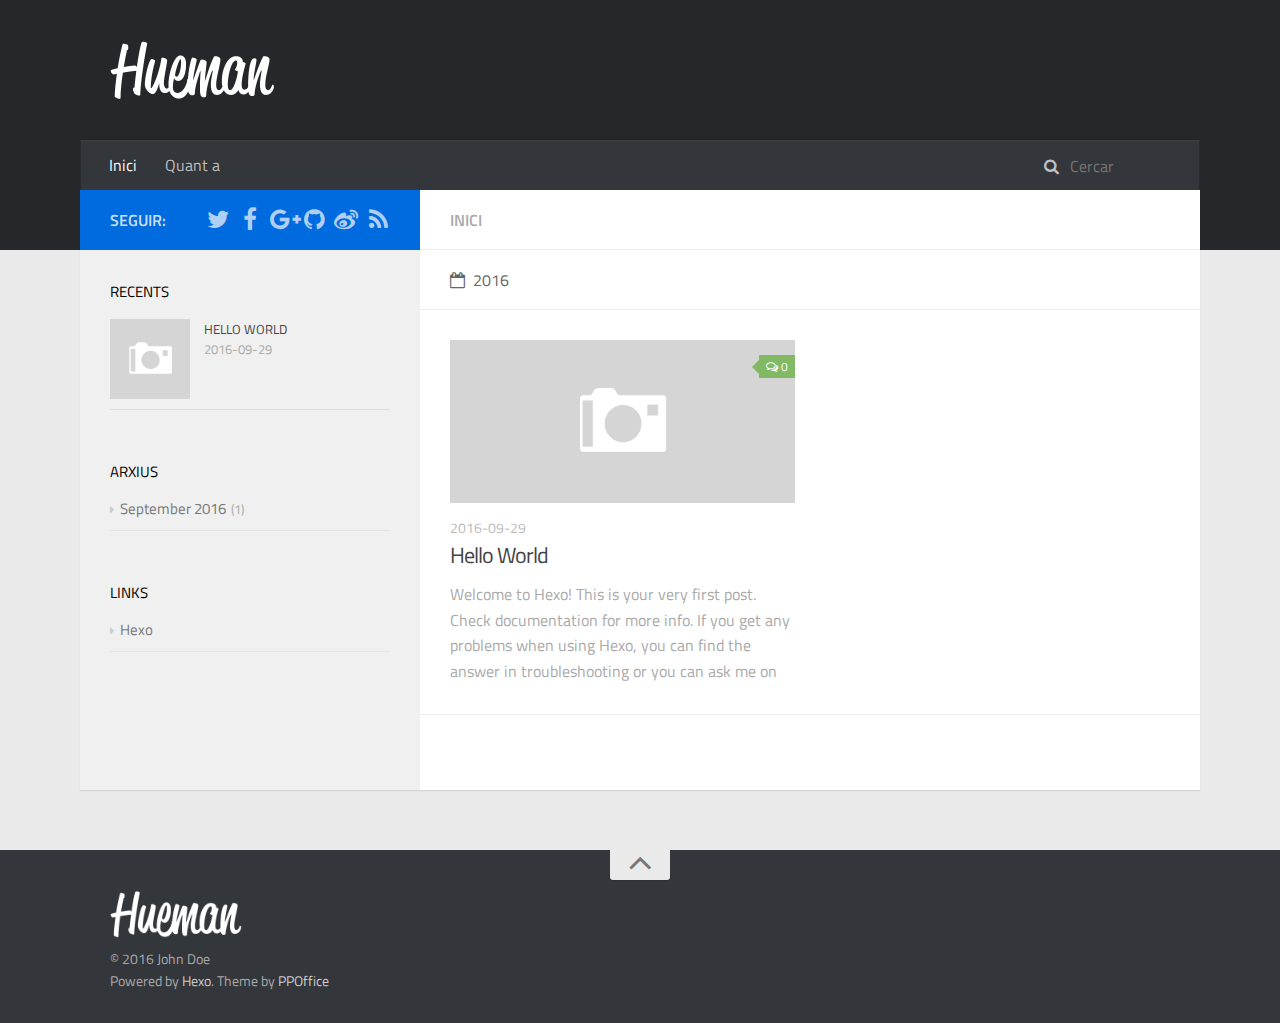
==== index.html @ 4f4adace "Site updated: 2016-09-29 00:48:06" ====
<!DOCTYPE html>
<html>
<head>
    <meta charset="utf-8">
    
    <title>Hexo</title>
    <meta name="viewport" content="width=device-width, initial-scale=1, maximum-scale=1">
    
    <meta property="og:type" content="website">
<meta property="og:title" content="Hexo">
<meta property="og:url" content="http://yoursite.com/index.html">
<meta property="og:site_name" content="Hexo">
<meta name="twitter:card" content="summary">
<meta name="twitter:title" content="Hexo">
    

    
        <link rel="alternate" href="/" title="Hexo" type="application/atom+xml" />
    

    

    <link rel="stylesheet" href="/vendor/font-awesome/css/font-awesome.min.css">
    <link rel="stylesheet" href="/vendor/titillium-web/styles.css">
    <link rel="stylesheet" href="/vendor/source-code-pro/styles.css">

    <link rel="stylesheet" href="/css/style.css">

    <script src="/vendor/jquery/2.0.3/jquery.min.js"></script>
    
    
        <link rel="stylesheet" href="/vendor/lightgallery/css/lightgallery.min.css">
    
    
    

</head>

<body>
    <div id="wrap">
        <header id="header">
    <div id="header-outer" class="outer">
        <div class="container">
            <div class="container-inner">
                <div id="header-title">
                    <h1 class="logo-wrap">
                        <a href="/" class="logo"></a>
                    </h1>
                    
                </div>
                <div id="header-inner" class="nav-container">
                    <a id="main-nav-toggle" class="nav-icon fa fa-bars"></a>
                    <div class="nav-container-inner">
                        <ul id="main-nav">
                            
                                <li class="main-nav-list-item" >
                                    <a class="main-nav-list-link" href="/">Inici</a>
                                </li>
                            
                                        
                                    
                                <li class="main-nav-list-item" >
                                    <a class="main-nav-list-link" href="/about/index.html">Quant a</a>
                                </li>
                            
                        </ul>
                        <nav id="sub-nav">
                            <div id="search-form-wrap">

    <form class="search-form">
        <input type="text" class="ins-search-input search-form-input" placeholder="Cercar" />
        <button type="submit" class="search-form-submit"></button>
    </form>
    <div class="ins-search">
    <div class="ins-search-mask"></div>
    <div class="ins-search-container">
        <div class="ins-input-wrapper">
            <input type="text" class="ins-search-input" placeholder="Type something..." />
            <span class="ins-close ins-selectable"><i class="fa fa-times-circle"></i></span>
        </div>
        <div class="ins-section-wrapper">
            <div class="ins-section-container"></div>
        </div>
    </div>
</div>
<script>
(function (window) {
    var INSIGHT_CONFIG = {
        TRANSLATION: {
            POSTS: 'Posts',
            PAGES: 'Pages',
            CATEGORIES: 'categories',
            TAGS: 'etiquetes',
            UNTITLED: '(Untitled)',
        },
        ROOT_URL: '/',
        CONTENT_URL: '/content.json',
    };
    window.INSIGHT_CONFIG = INSIGHT_CONFIG;
})(window);
</script>
<script src="/js/insight.js"></script>

</div>
                        </nav>
                    </div>
                </div>
            </div>
        </div>
    </div>
</header>
        <div class="container">
            <div class="main-body container-inner">
                <div class="main-body-inner">
                    <section id="main">
                        <div class="main-body-header">
    <h1 class="header">
    
    <em class="page-title-link" data-url="home">Inici</em>
    </h1>
</div>
                        <div class="main-body-content">
                            

    
    
        
        
        <section class="archives-wrap">
            <div class="archive-year-wrap">
                <a href="/archives/2016" class="archive-year"><i class="icon fa fa-calendar-o"></i>2016</a>
            </div>
            <div class="archives">
    
    
    
        <div class="article-row">
    
        <article class="article article-summary">
    <div class="article-summary-inner">
        
        <a href="/2016/09/29/hello-world/" class="thumbnail">
    
    
        <span class="thumbnail-image thumbnail-none"></span>
    
    
        
<span class="comment-counter">
    <i class="fa fa-comments-o"></i>
    
        <span class="disqus-comment-count" data-disqus-identifier="" data-disqus-url="http://yoursite.com/2016/09/29/hello-world/">0</span>
    
</span>

    
</a>

        
        <div class="article-meta">
            <p class="category">
            
            </p>
            <p class="date"><time datetime="2016-09-28T15:39:16.000Z" itemprop="datePublished">2016-09-29</time></p>
        </div>
        
    
        <h1 class="article-title" itemprop="name">
        <a href="/2016/09/29/hello-world/">Hello World</a>
        </h1>
    

        <p class="article-excerpt">
            Welcome to Hexo! This is your very first post. Check documentation for more info. If you get any problems when using Hexo, you can find the answer in troubleshooting or you can ask me on GitHub.
Quick
        </p>
    </div>
</article>
    
        </div>
    


    </div></section>



                        </div>
                    </section>
                    <aside id="sidebar">
    <a class="sidebar-toggle" title="Expand Sidebar"><i class="toggle icon"></i></a>
    <div class="sidebar-top">
        <p>seguir:</p>
        <ul class="social-links">
            
                
                <li>
                    <a class="social-tooltip" title="twitter" href="/" target="_blank">
                        <i class="icon fa fa-twitter"></i>
                    </a>
                </li>
                
            
                
                <li>
                    <a class="social-tooltip" title="facebook" href="/" target="_blank">
                        <i class="icon fa fa-facebook"></i>
                    </a>
                </li>
                
            
                
                <li>
                    <a class="social-tooltip" title="google-plus" href="/" target="_blank">
                        <i class="icon fa fa-google-plus"></i>
                    </a>
                </li>
                
            
                
                <li>
                    <a class="social-tooltip" title="github" href="https://github.com/ppoffice/hexo-theme-hueman" target="_blank">
                        <i class="icon fa fa-github"></i>
                    </a>
                </li>
                
            
                
                <li>
                    <a class="social-tooltip" title="weibo" href="/" target="_blank">
                        <i class="icon fa fa-weibo"></i>
                    </a>
                </li>
                
            
                
                <li>
                    <a class="social-tooltip" title="rss" href="/" target="_blank">
                        <i class="icon fa fa-rss"></i>
                    </a>
                </li>
                
            
        </ul>
    </div>
    
    <div class="widgets-container">
        
            
                
    <div class="widget-wrap">
        <h3 class="widget-title">recents</h3>
        <div class="widget">
            <ul id="recent-post" class="">
                
                    <li>
                        
                        <div class="item-thumbnail">
                            <a href="/2016/09/29/hello-world/" class="thumbnail">
    
    
        <span class="thumbnail-image thumbnail-none"></span>
    
    
</a>

                        </div>
                        
                        <div class="item-inner">
                            <p class="item-category"></p>
                            <p class="item-title"><a href="/2016/09/29/hello-world/" class="title">Hello World</a></p>
                            <p class="item-date"><time datetime="2016-09-28T15:39:16.000Z" itemprop="datePublished">2016-09-29</time></p>
                        </div>
                    </li>
                
            </ul>
        </div>
    </div>

            
                

            
                
    <div class="widget-wrap widget-list">
        <h3 class="widget-title">arxius</h3>
        <div class="widget">
            <ul class="archive-list"><li class="archive-list-item"><a class="archive-list-link" href="/archives/2016/09/">September 2016</a><span class="archive-list-count">1</span></li></ul>
        </div>
    </div>


            
                

            
                

            
                
    <div class="widget-wrap widget-list">
        <h3 class="widget-title">links</h3>
        <div class="widget">
            <ul>
                
                    <li>
                        <a href="http://hexo.io">Hexo</a>
                    </li>
                
            </ul>
        </div>
    </div>


            
        
    </div>
</aside>
                </div>
            </div>
        </div>
        <footer id="footer">
    <div class="container">
        <div class="container-inner">
            <a id="back-to-top" href="javascript:;"><i class="icon fa fa-angle-up"></i></a>
            <div class="credit">
                <h1 class="logo-wrap">
                    <a href="/" class="logo"></a>
                </h1>
                <p>&copy; 2016 John Doe</p>
                <p>Powered by <a href="//hexo.io/" target="_blank">Hexo</a>. Theme by <a href="//github.com/ppoffice" target="_blank">PPOffice</a></p>
            </div>
        </div>
    </div>
</footer>
        
    
    <script>
    var disqus_shortname = 'hexo-theme-hueman';
    
    
    (function() {
    var dsq = document.createElement('script');
    dsq.type = 'text/javascript';
    dsq.async = true;
    dsq.src = '//' + disqus_shortname + '.disqus.com/count.js';
    (document.getElementsByTagName('head')[0] || document.getElementsByTagName('body')[0]).appendChild(dsq);
    })();
    </script>



    
        <script src="/vendor/lightgallery/js/lightgallery.min.js"></script>
        <script src="/vendor/lightgallery/js/lg-thumbnail.min.js"></script>
        <script src="/vendor/lightgallery/js/lg-pager.min.js"></script>
        <script src="/vendor/lightgallery/js/lg-autoplay.min.js"></script>
        <script src="/vendor/lightgallery/js/lg-fullscreen.min.js"></script>
        <script src="/vendor/lightgallery/js/lg-zoom.min.js"></script>
        <script src="/vendor/lightgallery/js/lg-hash.min.js"></script>
        <script src="/vendor/lightgallery/js/lg-share.min.js"></script>
        <script src="/vendor/lightgallery/js/lg-video.min.js"></script>
    


<!-- Custom Scripts -->
<script src="/js/main.js"></script>

    </div>
</body>
</html>
---- vendor/titillium-web/styles.css ----
/* latin-ext */
@font-face {
  font-family: 'Titillium Web';
  font-style: normal;
  font-weight: 300;
  src: local('Titillium WebLight'), local('TitilliumWeb-Light'), url(fonts/anMUvcNT0H1YN4FII8wpr9INifKjd1RJ3NxxEi9Cy2w.woff2) format('woff2');
  unicode-range: U+0100-024F, U+1E00-1EFF, U+20A0-20AB, U+20AD-20CF, U+2C60-2C7F, U+A720-A7FF;
}
/* latin */
@font-face {
  font-family: 'Titillium Web';
  font-style: normal;
  font-weight: 300;
  src: local('Titillium WebLight'), local('TitilliumWeb-Light'), url(fonts/anMUvcNT0H1YN4FII8wpr4-67659ICLY8bMrYhtePPA.woff2) format('woff2');
  unicode-range: U+0000-00FF, U+0131, U+0152-0153, U+02C6, U+02DA, U+02DC, U+2000-206F, U+2074, U+20AC, U+2212, U+2215, U+E0FF, U+EFFD, U+F000;
}
/* latin-ext */
@font-face {
  font-family: 'Titillium Web';
  font-style: normal;
  font-weight: 400;
  src: local('Titillium Web'), local('TitilliumWeb-Regular'), url(fonts/7XUFZ5tgS-tD6QamInJTcSo_WB_cotcEMUw1LsIE8mM.woff2) format('woff2');
  unicode-range: U+0100-024F, U+1E00-1EFF, U+20A0-20AB, U+20AD-20CF, U+2C60-2C7F, U+A720-A7FF;
}
/* latin */
@font-face {
  font-family: 'Titillium Web';
  font-style: normal;
  font-weight: 400;
  src: local('Titillium Web'), local('TitilliumWeb-Regular'), url(fonts/7XUFZ5tgS-tD6QamInJTcZSnX671uNZIV63UdXh3Mg0.woff2) format('woff2');
  unicode-range: U+0000-00FF, U+0131, U+0152-0153, U+02C6, U+02DA, U+02DC, U+2000-206F, U+2074, U+20AC, U+2212, U+2215, U+E0FF, U+EFFD, U+F000;
}
/* latin-ext */
@font-face {
  font-family: 'Titillium Web';
  font-style: normal;
  font-weight: 600;
  src: local('Titillium WebSemiBold'), local('TitilliumWeb-SemiBold'), url(fonts/anMUvcNT0H1YN4FII8wpr_SNRT0fZ5CX-AqRkMYgJJo.woff2) format('woff2');
  unicode-range: U+0100-024F, U+1E00-1EFF, U+20A0-20AB, U+20AD-20CF, U+2C60-2C7F, U+A720-A7FF;
}
/* latin */
@font-face {
  font-family: 'Titillium Web';
  font-style: normal;
  font-weight: 600;
  src: local('Titillium WebSemiBold'), local('TitilliumWeb-SemiBold'), url(fonts/anMUvcNT0H1YN4FII8wpr46gJz9aNFrmnwBdd69aqzY.woff2) format('woff2');
  unicode-range: U+0000-00FF, U+0131, U+0152-0153, U+02C6, U+02DA, U+02DC, U+2000-206F, U+2074, U+20AC, U+2212, U+2215, U+E0FF, U+EFFD, U+F000;
}
---- vendor/source-code-pro/styles.css ----
/* latin-ext */
@font-face {
  font-family: 'Source Code Pro';
  font-style: normal;
  font-weight: 400;
  src: local('Source Code Pro'), local('SourceCodePro-Regular'), url(fonts/mrl8jkM18OlOQN8JLgasDy2Q8seG17bfDXYR_jUsrzg.woff2) format('woff2');
  unicode-range: U+0100-024F, U+1E00-1EFF, U+20A0-20AB, U+20AD-20CF, U+2C60-2C7F, U+A720-A7FF;
}
/* latin */
@font-face {
  font-family: 'Source Code Pro';
  font-style: normal;
  font-weight: 400;
  src: local('Source Code Pro'), local('SourceCodePro-Regular'), url(fonts/mrl8jkM18OlOQN8JLgasD9V_2ngZ8dMf8fLgjYEouxg.woff2) format('woff2');
  unicode-range: U+0000-00FF, U+0131, U+0152-0153, U+02C6, U+02DA, U+02DC, U+2000-206F, U+2074, U+20AC, U+2212, U+2215, U+E0FF, U+EFFD, U+F000;
}
---- css/style.css ----
#main .main-body-header em,
#main .main-body-header a,
.article-date,
.article-tag-list,
.archive-year {
  text-decoration: none;
  text-transform: uppercase;
  color: #666;
  line-height: 1em;
  text-shadow: 0 1px #fff;
}
.widget h1,
.article-entry h1 {
  font-size: 2em;
}
.widget h2,
.article-entry h2 {
  font-size: 1.5em;
}
.widget h3,
.article-entry h3 {
  font-size: 1.3em;
}
.widget h4,
.article-entry h4 {
  font-size: 1.2em;
}
.widget h5,
.article-entry h5 {
  font-size: 1em;
}
.widget h6,
.article-entry h6 {
  font-size: 1em;
  color: #aaa;
}
.widget hr,
.article-entry hr {
  border: 1px dashed #ddd;
}
.widget strong,
.article-entry strong {
  font-weight: bold;
}
.widget em,
.article-entry em,
.widget cite,
.article-entry cite {
  font-style: italic;
}
.widget sup,
.article-entry sup,
.widget sub,
.article-entry sub {
  font-size: 0.75em;
  line-height: 0;
  position: relative;
  vertical-align: baseline;
}
.widget sup,
.article-entry sup {
  top: -0.5em;
}
.widget sub,
.article-entry sub {
  bottom: -0.2em;
}
.widget small,
.article-entry small {
  font-size: 0.85em;
}
.widget acronym,
.article-entry acronym,
.widget abbr,
.article-entry abbr {
  border-bottom: 1px dotted;
}
.widget ul,
.article-entry ul,
.widget ol,
.article-entry ol,
.widget dl,
.article-entry dl {
  line-height: 1.6em;
}
.widget ul ul,
.article-entry ul ul,
.widget ol ul,
.article-entry ol ul,
.widget ul ol,
.article-entry ul ol,
.widget ol ol,
.article-entry ol ol {
  margin-top: 0;
  margin-bottom: 0;
  margin-left: 20px;
}
.widget ul,
.article-entry ul {
  list-style: disc;
  list-style-position: inside;
}
.widget ol,
.article-entry ol {
  list-style: decimal;
  list-style-position: inside;
}
.widget dt,
.article-entry dt {
  font-weight: bold;
  list-style-position: inside;
}
html,
body,
div,
span,
applet,
object,
iframe,
h1,
h2,
h3,
h4,
h5,
h6,
p,
blockquote,
pre,
a,
abbr,
acronym,
address,
big,
cite,
code,
del,
dfn,
em,
img,
ins,
kbd,
q,
s,
samp,
small,
strike,
strong,
sub,
sup,
tt,
var,
dl,
dt,
dd,
ol,
ul,
li,
fieldset,
form,
label,
legend,
table,
caption,
tbody,
tfoot,
thead,
tr,
th,
td {
  margin: 0;
  padding: 0;
  border: 0;
  outline: 0;
  font-weight: inherit;
  font-style: inherit;
  font-family: inherit;
  font-size: 100%;
  vertical-align: baseline;
}
body {
  line-height: 1;
  color: #000;
  background: #fff;
}
ol,
ul {
  list-style: none;
}
table {
  border-collapse: separate;
  border-spacing: 0;
  vertical-align: middle;
}
caption,
th,
td {
  text-align: left;
  font-weight: normal;
  vertical-align: middle;
}
a img {
  border: none;
}
input,
button {
  margin: 0;
  padding: 0;
}
input::-moz-focus-inner,
button::-moz-focus-inner {
  border: 0;
  padding: 0;
}
html,
body,
#container {
  height: 100%;
}
::selection {
  color: #fff;
  background: #006bde;
}
body {
  background: #eaeaea;
  font: 14px "Titillium Web", "Helvetica Neue", Helvetica, Arial, "Microsoft Yahei", sans-serif;
  -webkit-text-size-adjust: 100%;
}
code {
  margin: 0 2px;
  color: #e96900;
  padding: 3px 5px;
  font-size: 0.8em;
  border-radius: 2px;
  font-family: "Source Code Pro", Consolas, Monaco, Menlo, Consolas, monospace;
  background-color: #f8f8f8;
}
.container {
  position: relative;
  padding: 0 20px;
}
.container-inner {
  max-width: 1120px;
  min-width: 320px;
  width: 100%;
  margin: 0 auto;
}
.container-inner:before,
.container-inner:after {
  content: "";
  display: table;
}
.container-inner:after {
  clear: both;
}
.left,
.alignleft {
  float: left;
}
.right,
.alignright {
  float: right;
}
.clear {
  clear: both;
}
.logo {
  display: block;
  padding: 10px 0;
  width: 165px;
  height: 60px;
  background-image: url("images/logo-header.png");
  background-position: 0px 10px;
  background-repeat: no-repeat;
  -webkit-background-size: 165px 60px;
  -moz-background-size: 165px 60px;
  background-size: 165px 60px;
}
.main-body {
  margin-top: -60px;
  background-color: #fff;
}
.main-body-inner {
  position: relative;
  -webkit-box-sizing: border-box;
  -moz-box-sizing: border-box;
  box-sizing: border-box;
  -webkit-box-shadow: rgba(0,0,0,0.098) 0px 1px 1px 0px;
  box-shadow: rgba(0,0,0,0.098) 0px 1px 1px 0px;
  padding-left: 340px;
  background: url("images/s-left.png") repeat-y left 0;
}
.main-body-inner:before,
.main-body-inner:after {
  content: "";
  display: table;
}
.main-body-inner:after {
  clear: both;
}
#main {
  float: right;
  width: 100%;
  -webkit-box-sizing: border-box;
  -moz-box-sizing: border-box;
  box-sizing: border-box;
  min-height: 600px;
}
#main .main-body-header {
  background: #fff;
  position: relative;
  padding: 18px 30px 17px;
  border-bottom: 1px solid #eee;
  color: #666;
  font-size: 16px;
  font-weight: 600;
  text-transform: uppercase;
  line-height: 24px;
}
#main .main-body-header .page-title-link,
#main .main-body-header i {
  margin-right: 8px;
}
#main .main-body-header i {
  font-weight: 400;
}
#main .main-body-header em,
#main .main-body-header a {
  color: #aaa;
}
#main .main-body-content:before,
#main .main-body-content:after {
  content: "";
  display: table;
}
#main .main-body-content:after {
  clear: both;
}
#header {
  background: #26272b;
  padding-bottom: 60px;
  position: relative;
}
#header-outer {
  height: 100%;
  position: relative;
}
#header-inner {
  position: relative;
}
#header-title {
  text-align: center;
  padding: 30px 30px;
}
#header-title:before,
#header-title:after {
  content: "";
  display: table;
}
#header-title:after {
  clear: both;
}
#header-title .logo-wrap,
#header-title .subtitle-wrap {
  float: left;
}
#header-title .subtitle-wrap {
  padding: 10px 0px 0px;
  margin-left: 20px;
}
#header-title .subtitle {
  font-size: 16px;
  font-style: italic;
  line-height: 70px;
  color: rgba(255,255,255,0.7);
  text-shadow: 0 1px rgba(0,0,0,0.2);
}
.nav-container .nav-icon,
.nav-container .nav-container-inner #main-nav .main-nav-list-item .main-nav-list-link {
  float: left;
  color: rgba(255,255,255,0.7);
  text-decoration: none;
  text-shadow: 0 1px rgba(0,0,0,0.2);
  display: block;
  padding: 20px 15px;
  -webkit-transition: 0.2s ease-in;
  -moz-transition: 0.2s ease-in;
  -ms-transition: 0.2s ease-in;
  transition: 0.2s ease-in;
}
.nav-container .nav-icon:hover,
.nav-container .nav-container-inner #main-nav .main-nav-list-item .main-nav-list-link:hover {
  color: #fff;
  background: rgba(0,0,0,0.1);
}
.nav-container {
  padding: 0 15px;
  background: #33363b;
  z-index: 1;
  -webkit-box-shadow: inset 0 1px 0 rgba(255,255,255,0.05), 0 -1px 0 rgba(0,0,0,0.2), inset 1px 0 0 rgba(0,0,0,0.2), inset -1px 0 0 rgba(0,0,0,0.2);
  box-shadow: inset 0 1px 0 rgba(255,255,255,0.05), 0 -1px 0 rgba(0,0,0,0.2), inset 1px 0 0 rgba(0,0,0,0.2), inset -1px 0 0 rgba(0,0,0,0.2);
}
.nav-container:before,
.nav-container:after {
  content: "";
  display: table;
}
.nav-container:after {
  clear: both;
}
.nav-container .nav-icon {
  line-height: 20px;
  padding: 15px 14px;
  text-align: center;
  font-size: 14px;
  position: relative;
  cursor: pointer;
}
.nav-container #main-nav-toggle {
  display: none;
  width: 100%;
  text-align: right;
  -webkit-box-sizing: border-box;
  -moz-box-sizing: border-box;
  box-sizing: border-box;
  border-bottom: 1px solid rgba(255,255,255,0.06);
}
.nav-container #main-nav-toggle:before {
  content: "\f0c9";
}
.nav-container .nav-container-inner:before,
.nav-container .nav-container-inner:after {
  content: "";
  display: table;
}
.nav-container .nav-container-inner:after {
  clear: both;
}
.nav-container .nav-container-inner #main-nav {
  float: left;
}
.nav-container .nav-container-inner #main-nav .main-nav-list {
  float: left;
}
.nav-container .nav-container-inner #main-nav .main-nav-list-item {
  position: relative;
  float: left;
}
.nav-container .nav-container-inner #main-nav .main-nav-list-item.top-level-menu > a:after {
  content: "\f0d7" !important;
  float: none;
  margin-left: 6px;
  font-size: 14px;
  line-height: 1.2em;
  opacity: 0.5;
  font-family: FontAwesome;
  display: inline-block;
}
.nav-container .nav-container-inner #main-nav .main-nav-list-item.top-level-menu:hover > a {
  color: #fff;
  background: rgba(0,0,0,0.1);
}
.nav-container .nav-container-inner #main-nav .main-nav-list-item .main-nav-list-link {
  line-height: 20px;
  padding: 15px 14px;
  font-size: 16px;
}
.nav-container .nav-container-inner #main-nav .main-nav-list-item .main-nav-list-link.current {
  color: #fff;
}
.nav-container .nav-container-inner #main-nav .main-nav-list-item .main-nav-list-child {
  top: 100%;
  display: none;
  padding: 10px 0;
  overflow: hidden;
  position: absolute;
  width: 180px;
  background: #33363b url("images/opacity-10.png") repeat;
}
.nav-container .nav-container-inner #main-nav .main-nav-list-item .main-nav-list-child li {
  -webkit-box-shadow: 0 1px 0 rgba(255,255,255,0.06);
  box-shadow: 0 1px 0 rgba(255,255,255,0.06);
}
.nav-container .nav-container-inner #main-nav .main-nav-list-item .main-nav-list-child li:last-child {
  -webkit-box-shadow: none;
  box-shadow: none;
}
.nav-container .nav-container-inner #main-nav .main-nav-list-item .main-nav-list-child li,
.nav-container .nav-container-inner #main-nav .main-nav-list-item .main-nav-list-child li a {
  width: 100%;
  display: block;
  -webkit-box-sizing: border-box;
  -moz-box-sizing: border-box;
  box-sizing: border-box;
}
.nav-container .nav-container-inner #sub-nav {
  float: right;
}
.search-form {
  padding: 14px 15px 16px;
  height: 50px;
  overflow: hidden;
  -webkit-box-sizing: border-box;
  -moz-box-sizing: border-box;
  box-sizing: border-box;
}
.search-form:before {
  content: "\f002";
  margin-right: 8px;
  color: rgba(255,255,255,0.7);
  font: normal normal normal 16px/1 FontAwesome;
}
.search-form-input,
.search-form-input.ins-search-input,
.search-form-input.st-ui-search-input,
.search-form-input.st-default-search-input {
  -webkit-appearance: textarea;
  padding: 0;
  width: 100px;
  height: auto !important;
  border: none !important;
  outline: none !important;
  background: none !important;
  line-height: 1.6em;
  -webkit-transition: 0.2s ease-in;
  -moz-transition: 0.2s ease-in;
  -ms-transition: 0.2s ease-in;
  transition: 0.2s ease-in;
  font: 16px "Titillium Web", "Helvetica Neue", Helvetica, Arial, "Microsoft Yahei", sans-serif;
  color: rgba(255,255,255,0.7);
}
.search-form-input:focus,
.search-form-input.ins-search-input:focus,
.search-form-input.st-ui-search-input:focus,
.search-form-input.st-default-search-input:focus {
  width: 200px;
}
.search-form-input::-webkit-search-results-decoration,
.search-form-input.ins-search-input::-webkit-search-results-decoration,
.search-form-input.st-ui-search-input::-webkit-search-results-decoration,
.search-form-input.st-default-search-input::-webkit-search-results-decoration,
.search-form-input::-webkit-search-cancel-button,
.search-form-input.ins-search-input::-webkit-search-cancel-button,
.search-form-input.st-ui-search-input::-webkit-search-cancel-button,
.search-form-input.st-default-search-input::-webkit-search-cancel-button {
  -webkit-appearance: none;
}
.search-form-submit {
  display: none;
}
#sidebar {
  float: left;
  margin-left: -340px;
  width: 340px;
}
#sidebar .sidebar-toggle {
  display: none;
}
#sidebar .sidebar-top {
  background: #006bde;
  padding: 15px 30px;
}
#sidebar .sidebar-top:before,
#sidebar .sidebar-top:after {
  content: "";
  display: table;
}
#sidebar .sidebar-top:after {
  clear: both;
}
#sidebar .sidebar-top .sidebar-top-inner:before,
#sidebar .sidebar-top .sidebar-top-inner:after {
  content: "";
  display: table;
}
#sidebar .sidebar-top .sidebar-top-inner:after {
  clear: both;
}
#sidebar .sidebar-top p {
  float: left;
  color: rgba(255,255,255,0.8);
  font-size: 16px;
  font-weight: 600;
  text-transform: uppercase;
  line-height: 24px;
  padding: 3px 0;
}
#sidebar .sidebar-top .social-links {
  float: right;
  position: relative;
  padding-top: 2px;
}
#sidebar .sidebar-top .social-links li {
  float: left;
  margin-left: 8px;
}
#sidebar .sidebar-top .social-links li a:hover i:before {
  color: #fff;
}
#sidebar .sidebar-top .social-links .social-tooltip {
  position: relative;
}
#sidebar .sidebar-top .social-links .social-tooltip:hover:after {
  top: -41px;
  background: #fff;
  font-size: 14px;
  color: #666;
  content: attr(title);
  display: block;
  right: 0;
  padding: 5px 15px;
  position: absolute;
  white-space: nowrap;
  border-radius: 3px;
  -webkit-box-shadow: 0 0 2px rgba(0,0,0,0.2);
  box-shadow: 0 0 2px rgba(0,0,0,0.2);
  text-transform: uppercase;
  z-index: 1;
}
#sidebar .sidebar-top .social-links .social-tooltip:hover:before {
  top: -10px;
  right: 8px;
  border: solid;
  border-color: #fff transparent;
  border-width: 5px 5px 0 5px;
  content: "";
  display: block;
  position: absolute;
  z-index: 2;
}
#sidebar .sidebar-top i {
  color: rgba(255,255,255,0.7);
  font-size: 24px;
  width: 24px;
}
#article-nav {
  position: relative;
}
#article-nav:before,
#article-nav:after {
  content: "";
  display: table;
}
#article-nav:after {
  clear: both;
}
.article-nav-link-wrap {
  position: relative;
  margin-top: 0;
  display: block;
  color: #aaa;
  padding: 16px 40px 24px;
  border-bottom: 1px solid #ddd;
  -webkit-transition: 0.2s ease-in;
  -moz-transition: 0.2s ease-in;
  -ms-transition: 0.2s ease-in;
  transition: 0.2s ease-in;
  text-align: center;
  text-decoration: none;
}
.article-nav-link-wrap .icon {
  position: absolute;
  color: #ccc;
  font-size: 18px;
  top: 50%;
  width: 1em;
  margin-top: -10px;
}
.article-nav-link-wrap #icon-chevron-left {
  left: 10px;
}
.article-nav-link-wrap #icon-chevron-right {
  right: 10px;
}
.article-nav-link-wrap:hover {
  background: rgba(0,0,0,0.02);
}
.article-nav-link-wrap:hover .icon {
  color: #006bde;
}
.article-nav-caption {
  display: block;
  font-size: 12px;
  color: #aaa;
  letter-spacing: 0.5px;
  line-height: 24px;
  font-weight: normal;
  text-transform: uppercase;
}
.article-nav-title {
  font-size: 15px;
  color: #666;
}
.widget-wrap {
  padding: 30px 30px 20px;
}
.widget-title {
  font-size: 15px;
  font-weight: 400;
  text-transform: uppercase;
  margin-bottom: 6px;
}
.widget {
  line-height: 1.6em;
  word-wrap: break-word;
  font-size: 0.9em;
  color: #777;
  border-radius: 3px;
}
.widget a {
  text-decoration: none;
  color: #777;
}
.widget a:hover {
  color: #444;
}
.widget ul ul,
.widget ol ul,
.widget dl ul,
.widget ul ol,
.widget ol ol,
.widget dl ol,
.widget ul dl,
.widget ol dl,
.widget dl dl {
  margin-left: 15px;
  list-style: disc;
}
.widget ul,
.widget ol {
  list-style: none;
  margin: 0;
}
.widget ul ul,
.widget ol ul,
.widget ul ol,
.widget ol ol {
  margin: 0 20px;
}
.widget ul ul,
.widget ol ul {
  list-style: disc;
}
.widget ul ol,
.widget ol ol {
  list-style: decimal;
}
.widget-list ul,
.widget-list ol {
  list-style: none;
}
.widget-list ul li,
.widget-list ol li {
  padding: 10px 0;
  font-size: 15px;
  border-bottom: 1px solid #e4e4e4;
}
.widget-list ul li a,
.widget-list ol li a {
  color: #777;
}
.widget-list ul li a:before,
.widget-list ol li a:before {
  color: #ccc;
  content: "\f0da";
  font-size: 12px;
  margin-right: 6px;
  font-family: FontAwesome;
  -webkit-transition: 0.2s ease;
  -moz-transition: 0.2s ease;
  -ms-transition: 0.2s ease;
  transition: 0.2s ease;
}
.widget-list ul li a:hover:before,
.widget-list ol li a:hover:before {
  color: #444;
}
.widget-list ul ul,
.widget-list ol ul,
.widget-list ul ol,
.widget-list ol ol {
  list-style: none;
}
.widget-list ul ul li,
.widget-list ol ul li,
.widget-list ul ol li,
.widget-list ol ol li {
  border: none;
}
.widget-list ul ul li:last-child,
.widget-list ol ul li:last-child,
.widget-list ul ol li:last-child,
.widget-list ol ol li:last-child {
  padding-bottom: 0px;
}
.widget-float a {
  font-size: 15px;
}
#recent-post li {
  padding: 10px 0 10px 94px;
  border-bottom: 1px solid #ddd;
}
#recent-post li:before,
#recent-post li:after {
  content: "";
  display: table;
}
#recent-post li:after {
  clear: both;
}
#recent-post.no-thumbnail li {
  padding: 10px 0px;
}
#recent-post li .item-thumbnail {
  opacity: 1;
  margin-left: -94px;
  -webkit-transition: all 0.2s ease;
  -moz-transition: all 0.2s ease;
  -ms-transition: all 0.2s ease;
  transition: all 0.2s ease;
  float: left;
}
#recent-post li .item-thumbnail .thumbnail {
  width: 80px;
  height: 80px;
  display: block;
  position: relative;
  overflow: hidden;
}
#recent-post li .item-thumbnail .thumbnail span {
  width: 100%;
  height: 100%;
  display: block;
}
#recent-post li .item-thumbnail .thumbnail .thumbnail-image {
  position: absolute;
  -webkit-background-size: cover;
  -moz-background-size: cover;
  background-size: cover;
  background-position: center;
}
#recent-post li .item-thumbnail .thumbnail .thumbnail-none {
  background-image: url("images/thumb-default-small.png");
  -webkit-background-size: 100% 100%;
  -moz-background-size: 100% 100%;
  background-size: 100% 100%;
}
#recent-post li .item-inner a,
#recent-post li .item-inner .item-category {
  font-size: 13px;
  text-transform: uppercase;
}
#recent-post li .item-inner a a,
#recent-post li .item-inner .item-category a {
  color: #006bde;
}
#recent-post li .item-inner a a:hover,
#recent-post li .item-inner .item-category a:hover {
  color: #444;
}
#recent-post li .item-inner a a,
#recent-post li .item-inner .item-category a,
#recent-post li .item-inner a .icon,
#recent-post li .item-inner .item-category .icon {
  margin-right: 5px;
}
#recent-post li .item-inner .item-title {
  font-size: 15px;
}
#recent-post li .item-inner .item-title a {
  color: #444;
  -webkit-transition: all 0.2s ease;
  -moz-transition: all 0.2s ease;
  -ms-transition: all 0.2s ease;
  transition: all 0.2s ease;
}
#recent-post li .item-inner .item-date {
  color: #aaa;
  font-size: 13px;
  text-transform: uppercase;
}
#recent-post li:hover .item-thumbnail {
  opacity: 0.8;
}
#recent-post li:hover .item-title a {
  color: #006bde;
}
.category-list-count,
.tag-list-count,
.archive-list-count {
  padding-left: 5px;
  color: #aaa;
  font-size: 0.85em;
}
.category-list-count:before,
.tag-list-count:before,
.archive-list-count:before {
  content: "(";
}
.category-list-count:after,
.tag-list-count:after,
.archive-list-count:after {
  content: ")";
}
.tagcloud a {
  margin-right: 5px;
}
.article-single {
  padding: 30px 30px 20px;
}
.article-inner {
  overflow: hidden;
}
.article-meta {
  height: 1.6em;
  line-height: 1.6em;
  overflow: hidden;
}
.article-meta:before,
.article-meta:after {
  content: "";
  display: table;
}
.article-meta:after {
  clear: both;
}
.article-meta p {
  float: left;
  color: #bbb;
}
.article-meta .category {
  text-transform: uppercase;
}
.article-meta .category a,
.article-meta .category i {
  margin-right: 6px;
}
.article-row {
  width: 100%;
  float: left;
  position: relative;
  padding: 30px 0px 0px 30px;
  border-bottom: 1px solid #eee;
  -webkit-box-sizing: border-box;
  -moz-box-sizing: border-box;
  box-sizing: border-box;
}
.article-row:before,
.article-row:after {
  content: "";
  display: table;
}
.article-row:after {
  clear: both;
}
.article-summary {
  width: 50%;
  float: left;
  margin-bottom: 30px;
}
.article-summary a {
  text-decoration: none;
  color: #006bde;
}
.article-summary .article-summary-inner {
  margin-right: 30px;
}
.article-summary .article-summary-inner .thumbnail {
  height: 0;
  width: 100%;
  display: block;
  overflow: hidden;
  position: relative;
  margin-bottom: 1em;
  padding-bottom: 47.11%;
}
.article-summary .article-summary-inner .thumbnail .comment-counter {
  right: 0;
  top: 15px;
  color: #fff;
  font-size: 12px;
  padding: 2px 7px;
  line-height: 19px;
  position: absolute;
  display: inline-block;
  background-color: #82b965;
}
.article-summary .article-summary-inner .thumbnail .comment-counter:before {
  top: 3px;
  left: -16px;
  content: '';
  position: absolute;
  display: inline-block;
  border: 9px solid transparent;
  border-right-color: #82b965;
}
.article-summary .article-summary-inner .thumbnail .thumbnail-image {
  display: block;
  position: absolute;
  width: 100%;
  height: 100%;
  opacity: 1;
  -webkit-background-size: cover;
  -moz-background-size: cover;
  background-size: cover;
  background-position: center;
  -webkit-transition: opacity 0.3s ease-in;
  -moz-transition: opacity 0.3s ease-in;
  -ms-transition: opacity 0.3s ease-in;
  transition: opacity 0.3s ease-in;
}
.article-summary .article-summary-inner .thumbnail .thumbnail-none {
  width: 100%;
  height: 100%;
  -webkit-background-size: 100% 100%;
  -moz-background-size: 100% 100%;
  background-size: 100% 100%;
  background-image: url("images/thumb-default.png");
}
.article-summary .article-summary-inner .article-title {
  margin-bottom: 10px;
  font-size: 22px;
  font-weight: 400;
  line-height: 1.5em;
  word-wrap: break-word;
}
.article-summary .article-summary-inner .article-title a {
  -webkit-transition: color 0.3s ease-in;
  -moz-transition: color 0.3s ease-in;
  -ms-transition: color 0.3s ease-in;
  transition: color 0.3s ease-in;
  color: #444;
}
.article-summary .article-summary-inner .article-excerpt {
  position: relative;
  color: #aaa;
  font-size: 16px;
  line-height: 1.6em;
  overflow: hidden;
  height: 6.4em;
}
.article-summary:hover .thumbnail .thumbnail-image {
  opacity: 0.7;
}
.article-summary:hover .article-title a {
  color: #006bde;
}
.article-category {
  float: left;
  line-height: 1em;
  color: #ccc;
  text-shadow: 0 1px #fff;
  margin-left: 8px;
}
.article-category:before {
  content: "\2022";
}
.article-title {
  text-decoration: none;
  font-size: 38px;
  letter-spacing: -1px;
  color: #555;
  line-height: 1.3em;
  -webkit-transition: color 0.2s;
  -moz-transition: color 0.2s;
  -ms-transition: color 0.2s;
  transition: color 0.2s;
  margin-bottom: 10px;
}
a.article-title:hover {
  color: #006bde;
}
.article-tag-list {
  float: right;
}
.article-tag-list:before,
.article-tag-list:after {
  content: "";
  display: table;
}
.article-tag-list:after {
  clear: both;
}
.article-tag-list:before {
  float: left;
  content: '\f02b';
  margin-right: 8px;
  font-family: FontAwesome;
}
.article-tag-list-item {
  float: left;
  margin-right: 10px;
}
.article-tag-list-link {
  color: #555;
  text-decoration: none;
}
.article-tag-list-link:before {
  content: '#';
}
.article-entry {
  color: #555;
  font-size: 18px;
  font-weight: 300;
  line-height: 1.6em;
}
.article-entry:before,
.article-entry:after {
  content: "";
  display: table;
}
.article-entry:after {
  clear: both;
}
.article-entry p,
.article-entry table {
  margin: 1.6em 0;
}
.article-entry h1,
.article-entry h2,
.article-entry h3,
.article-entry h4,
.article-entry h5,
.article-entry h6 {
  font-weight: 600;
}
.article-entry h1,
.article-entry h2,
.article-entry h3,
.article-entry h4,
.article-entry h5,
.article-entry h6 {
  line-height: 1.3em;
  margin: 1.3em 0;
}
.article-entry a {
  color: #006bde;
  text-decoration: none;
}
.article-entry a:hover {
  text-decoration: underline;
}
.article-entry ul,
.article-entry ol,
.article-entry dl {
  margin-top: 1.6em;
  margin-bottom: 1.6em;
}
.article-entry img,
.article-entry video {
  max-width: 100%;
  height: auto;
  display: block;
  margin: auto;
}
.article-entry iframe {
  border: none;
}
.article-entry table {
  width: 100%;
  border-collapse: collapse;
  border-spacing: 0;
}
.article-entry th {
  font-weight: 600;
  border-bottom: 3px solid #ddd;
  padding-bottom: 0.5em;
}
.article-entry td {
  border-bottom: 1px solid #ddd;
  padding: 10px 0;
}
.article-entry blockquote {
  color: #777;
  quote: none;
  margin: 0 0 20px 0;
  position: relative;
  font-style: italic;
  padding-left: 50px;
}
.article-entry blockquote:before {
  top: 0;
  left: 0;
  color: #ccc;
  font-size: 32px;
  content: "\f10d";
  position: absolute;
  text-align: center;
  font-style: normal;
  font-family: 'FontAwesome';
}
.article-entry blockquote footer {
  font-size: 14px;
  margin: 1.6em 0;
  font-family: "Titillium Web", "Helvetica Neue", Helvetica, Arial, "Microsoft Yahei", sans-serif;
}
.article-entry blockquote footer cite:before {
  content: "—";
  padding: 0 0.5em;
}
.article-entry .pullquote {
  text-align: left;
  width: 45%;
  margin: 0;
}
.article-entry .pullquote.left {
  margin-left: 0.5em;
  margin-right: 1em;
}
.article-entry .pullquote.right {
  margin-right: 0.5em;
  margin-left: 1em;
}
.article-entry .caption {
  color: #aaa;
  display: block;
  font-size: 0.9em;
  margin-top: 0.5em;
  position: relative;
  text-align: center;
}
.article-entry .video-container {
  position: relative;
  padding-top: 56.25%;
  height: 0;
  overflow: hidden;
}
.article-entry .video-container iframe,
.article-entry .video-container object,
.article-entry .video-container embed {
  position: absolute;
  top: 0;
  left: 0;
  width: 100%;
  height: 100%;
  margin-top: 0;
}
.article-more-link a {
  display: inline-block;
  line-height: 1em;
  padding: 6px 15px;
  border-radius: 15px;
  background: #eaeaea;
  color: #aaa;
  text-shadow: 0 1px #fff;
  text-decoration: none;
}
.article-more-link a:hover {
  background: #006bde;
  color: #fff;
  text-decoration: none;
  text-shadow: 0 1px #0056b2;
}
.article-footer {
  font-size: 14px;
  line-height: 1.6em;
  border-top: 1px solid #ddd;
  padding-top: 1.6em;
}
.article-footer:before,
.article-footer:after {
  content: "";
  display: table;
}
.article-footer:after {
  clear: both;
}
.article-footer a {
  color: #aaa;
  text-decoration: none;
}
.article-footer a:hover {
  color: #555;
}
.article-comment-link i,
.article-share-link i {
  padding-right: 8px;
}
.article-comment-link {
  float: right;
}
.article-share-link {
  cursor: pointer;
  float: right;
  margin-left: 20px;
}
.article-share-box {
  position: absolute;
  display: none;
  background: #fff;
  -webkit-box-shadow: 1px 2px 10px rgba(0,0,0,0.2);
  box-shadow: 1px 2px 10px rgba(0,0,0,0.2);
  border-radius: 3px;
  margin-left: -145px;
  overflow: hidden;
  z-index: 1;
}
.article-share-box.on {
  display: block;
}
.article-share-input {
  width: 100%;
  background: none;
  -webkit-box-sizing: border-box;
  -moz-box-sizing: border-box;
  box-sizing: border-box;
  font: 14px "Titillium Web", "Helvetica Neue", Helvetica, Arial, "Microsoft Yahei", sans-serif;
  padding: 0 15px;
  color: #555;
  outline: none;
  border: 1px solid #ddd;
  border-radius: 3px 3px 0 0;
  height: 36px;
  line-height: 36px;
}
.article-share-links {
  background: #eaeaea;
}
.article-share-links:before,
.article-share-links:after {
  content: "";
  display: table;
}
.article-share-links:after {
  clear: both;
}
.article-share-twitter,
.article-share-facebook,
.article-share-pinterest,
.article-share-google {
  width: 50px;
  height: 36px;
  display: block;
  float: left;
  position: relative;
  color: #999;
  text-align: center;
  line-height: 36px;
  text-decoration: none;
}
.article-share-twitter:before,
.article-share-facebook:before,
.article-share-pinterest:before,
.article-share-google:before {
  font-size: 20px;
  font-family: FontAwesome;
}
.article-share-twitter:hover,
.article-share-facebook:hover,
.article-share-pinterest:hover,
.article-share-google:hover {
  color: #fff;
}
.article-share-twitter:before {
  content: "\f099";
}
.article-share-twitter:hover {
  background: #00aced;
  text-shadow: 0 1px #008abe;
}
.article-share-facebook:before {
  content: "\f09a";
}
.article-share-facebook:hover {
  background: #3b5998;
  text-shadow: 0 1px #2f477a;
}
.article-share-pinterest:before {
  content: "\f0d2";
}
.article-share-pinterest:hover {
  background: #cb2027;
  text-shadow: 0 1px #a21a1f;
}
.article-share-google:before {
  content: "\f0d5";
}
.article-share-google:hover {
  background: #dd4b39;
  text-shadow: 0 1px #be3221;
}
.article-gallery {
  background: #000;
  position: relative;
}
.article-gallery-photos {
  position: relative;
  overflow: hidden;
}
.article-gallery-img {
  display: none;
  max-width: 100%;
}
.article-gallery-img:first-child {
  display: block;
}
.article-gallery-img.loaded {
  position: absolute;
  display: block;
}
.article-gallery-img img {
  display: block;
  max-width: 100%;
  margin: 0 auto;
}
.article-gallery {
  overflow: hidden;
  background: #000;
  position: relative;
  text-align: center;
  margin: 1.6em 0;
}
.article-gallery .gallery-item {
  display: none;
  max-width: 100%;
}
.article-gallery .gallery-item:before,
.article-gallery .gallery-item:after {
  top: 50%;
  width: 40px;
  height: 36px;
  font-size: 36px;
  line-height: 36px;
  margin-top: -18px;
  position: absolute;
  font-family: FontAwesome;
  color: rgba(255,255,255,0.5);
}
.article-gallery .gallery-item:hover:before,
.article-gallery .gallery-item:hover:after {
  color: rgba(255,255,255,0.8);
}
.article-gallery .gallery-item:before {
  left: 0;
  content: "\f104";
}
.article-gallery .gallery-item:after {
  right: 0;
  content: "\f105";
}
.article-gallery .gallery-item:first-child {
  display: block;
}
.article-gallery .gallery-item img {
  display: block;
  max-width: 100%;
  margin: 0 auto;
}
.lg-outer .lg-thumb-item {
  border-radius: 0 !important;
}
#comments {
  padding: 30px 30px 20px;
}
#comments a {
  color: #006bde;
}
.archives-wrap {
  margin: block-margin 0;
}
.archives:before,
.archives:after {
  content: "";
  display: table;
}
.archives:after {
  clear: both;
}
.archive-year-wrap {
  padding: 18px 30px 17px;
  font-size: 16px;
  color: #666;
  border-bottom: 1px solid #eee;
}
.archive-year i {
  margin-right: 8px;
}
.archives {
  -webkit-column-gap: 10px;
  -moz-column-gap: 10px;
  column-gap: 10px;
}
@media mq-tablet {
  .archives {
    -webkit-column-count: 2;
    -moz-column-count: 2;
    column-count: 2;
  }
}
@media mq-normal {
  .archives {
    -webkit-column-count: 3;
    -moz-column-count: 3;
    column-count: 3;
  }
}
.archive-article-inner {
  padding: 10px;
  margin-bottom: 15px;
}
.archive-article-title {
  text-decoration: none;
  font-weight: bold;
  color: #555;
  -webkit-transition: color 0.2s;
  -moz-transition: color 0.2s;
  -ms-transition: color 0.2s;
  transition: color 0.2s;
  line-height: 1.6em;
}
.archive-article-title:hover {
  color: #006bde;
}
.archive-article-footer {
  margin-top: 1em;
}
.archive-article-date {
  color: #aaa;
  text-decoration: none;
  font-size: 0.85em;
  line-height: 1em;
  margin-bottom: 0.5em;
  display: block;
}
#page-nav {
  float: left;
  width: 100%;
  display: block;
  margin: 30px 0px 45px 0px;
  text-align: center;
  color: #aaa;
}
#page-nav:before,
#page-nav:after {
  content: "";
  display: table;
}
#page-nav:after {
  clear: both;
}
#page-nav .pages {
  display: block;
  font-size: 17px;
  font-weight: 300;
  margin-bottom: 1em !important;
  border: none !important;
}
#page-nav .pages:before {
  content: "\f15c";
  font-family: FontAwesome;
  margin-right: 6px;
}
#page-nav .page-number,
#page-nav .extend {
  color: #006bde;
  position: relative;
  overflow: hidden;
  font-size: 16px;
  padding: 7px 8px;
  display: inline;
  margin: 0 2px;
  text-decoration: none;
  border-bottom: 3px solid #ddd;
  border-top: 1px solid #f1f1f1;
  font-weight: 600;
  -webkit-transition: 0.2s ease-in;
  -moz-transition: 0.2s ease-in;
  -ms-transition: 0.2s ease-in;
  transition: 0.2s ease-in;
}
#page-nav .page-number:hover,
#page-nav .extend:hover,
#page-nav .page-number:active,
#page-nav .extend:active,
#page-nav .page-number.current,
#page-nav .extend.current {
  color: #444;
  border-bottom: 3px solid #006bde;
  border-top: 1px solid #f1f1f1;
}
#page-nav .space {
  color: #ddd;
}
#footer {
  background: #33363b;
  margin-top: 60px;
  color: #aaa;
  line-height: 1.6em;
}
#footer a {
  color: #ccc;
  text-decoration: none;
}
#footer a:hover {
  color: #fff;
}
#footer .credit {
  padding: 30px;
}
#footer #back-to-top {
  background: #eaeaea;
  color: #777;
  overflow: hidden;
  text-align: center;
  width: 60px;
  height: 30px;
  display: block;
  margin: 0 auto -30px;
  border-radius: 0 0 3px 3px;
  -webkit-box-shadow: 0 1px 1px rgba(0,0,0,0.1);
  box-shadow: 0 1px 1px rgba(0,0,0,0.1);
}
#footer #back-to-top:hover {
  color: #444;
}
#footer #back-to-top i {
  font-size: 38px;
  line-height: 22px;
}
#footer .logo {
  width: 132px;
  height: 48px;
  -webkit-background-size: 132px 48px;
  -moz-background-size: 132px 48px;
  background-size: 132px 48px;
}
i.icon {
  display: inline-block;
  font-style: normal;
  text-align: center;
}
i.icon:before {
  -webkit-transition: 0.2s ease-in;
  -moz-transition: 0.2s ease-in;
  -ms-transition: 0.2s ease-in;
  transition: 0.2s ease-in;
}
.ins-search {
  display: none;
}
.ins-search.show {
  display: block;
}
.ins-selectable {
  cursor: pointer;
}
.ins-search-mask,
.ins-search-container {
  position: fixed;
}
.ins-search-mask {
  top: 0;
  left: 0;
  width: 100%;
  height: 100%;
  z-index: 100;
  background: rgba(0,0,0,0.5);
}
.ins-input-wrapper {
  position: relative;
}
.ins-search-input {
  width: 100%;
  border: none;
  outline: none;
  font-size: 16px;
  -webkit-box-shadow: none;
  box-shadow: none;
  font-weight: 200;
  border-radius: 0;
  background: #fff;
  line-height: 20px;
  -webkit-box-sizing: border-box;
  -moz-box-sizing: border-box;
  box-sizing: border-box;
  padding: 12px 28px 12px 20px;
  border-bottom: 1px solid #e2e2e2;
  font-family: "Microsoft Yahei Light", "Microsoft Yahei", Helvetica, Arial, sans-serif;
}
.ins-close {
  top: 50%;
  right: 6px;
  width: 20px;
  height: 20px;
  font-size: 16px;
  margin-top: -11px;
  position: absolute;
  text-align: center;
  display: inline-block;
}
.ins-close:hover {
  color: #006bde;
}
.ins-search-container {
  left: 50%;
  top: 100px;
  z-index: 101;
  bottom: 100px;
  -webkit-box-sizing: border-box;
  -moz-box-sizing: border-box;
  box-sizing: border-box;
  width: 540px;
  margin-left: -270px;
}
@media screen and (max-width: 559px), screen and (max-height: 479px) {
  .ins-search-container {
    top: 0;
    left: 0;
    margin: 0;
    width: 100%;
    height: 100%;
    background: #f7f7f7;
  }
}
.ins-section-wrapper {
  left: 0;
  right: 0;
  top: 45px;
  bottom: 0;
  overflow-y: auto;
  position: absolute;
}
.ins-section-container {
  position: relative;
  background: #f7f7f7;
}
.ins-section {
  font-size: 14px;
  line-height: 16px;
}
.ins-section .ins-section-header,
.ins-section .ins-search-item {
  padding: 8px 15px;
}
.ins-section .ins-section-header {
  color: #9a9a9a;
  border-bottom: 1px solid #e2e2e2;
}
.ins-section .ins-slug {
  margin-left: 5px;
  color: #9a9a9a;
}
.ins-section .ins-slug:before {
  content: '(';
}
.ins-section .ins-slug:after {
  content: ')';
}
.ins-section .ins-search-item header,
.ins-section .ins-search-item .ins-search-preview {
  overflow: hidden;
  white-space: nowrap;
  text-overflow: ellipsis;
}
.ins-section .ins-search-item header .fa {
  margin-right: 8px;
}
.ins-section .ins-search-item .ins-search-preview {
  height: 15px;
  font-size: 12px;
  color: #9a9a9a;
  margin: 5px 0 0 20px;
}
.ins-section .ins-search-item:hover,
.ins-section .ins-search-item.active {
  color: #fff;
  background: #006bde;
}
.ins-section .ins-search-item:hover .ins-slug,
.ins-section .ins-search-item.active .ins-slug,
.ins-section .ins-search-item:hover .ins-search-preview,
.ins-section .ins-search-item.active .ins-search-preview {
  color: #fff;
}
.highlight {
  margin: 0px;
  display: block;
  overflow-x: auto;
  padding: 15px 20px;
  font-size: 14px;
  font-family: "Source Code Pro", Consolas, Monaco, Menlo, Consolas, monospace;
  line-height: 22.400000000000002px;
}
.highlight table {
  margin: 0;
  width: auto;
}
.highlight table td {
  border: none;
}
.highlight table td.code {
  padding-right: 20px;
}
.highlight .gutter pre {
  color: #666;
  text-align: right;
  padding-right: 20px;
}
.article-entry .highlight {
  margin: 1.6em 0;
}
.article-entry .highlight .line {
  height: 1.6em;
}
.highlight {
  color: #a9b7c6;
  background: #282b2e;
}
.highlight .code .number,
.highlight .code .literal,
.highlight .code .symbol,
.highlight .code .bullet {
  color: #6897bb;
}
.highlight .code .keyword,
.highlight .code .selector-tag,
.highlight .code .deletion {
  color: #cc7832;
}
.highlight .code .variable,
.highlight .code .template-variable,
.highlight .code .link {
  color: #629755;
}
.highlight .code .comment,
.highlight .code .quote {
  color: #808080;
}
.highlight .code .meta {
  color: #bbb529;
}
.highlight .code .string,
.highlight .code .attribute,
.highlight .code .addition {
  color: #6a8759;
}
.highlight .code .section,
.highlight .code .title,
.highlight .code .type {
  color: #ffc66d;
}
.highlight .code .name,
.highlight .code .selector-id,
.highlight .code .selector-class {
  color: #e8bf6a;
}
.highlight .code .emphasis {
  font-style: italic;
}
.highlight .code .strong {
  font-weight: bold;
}
@media only screen and (-webkit-min-device-pixel-ratio: 1.5), only screen and (min--moz-device-pixel-ratio: 1.5), only screen and (min-device-pixel-ratio: 1.5) {
  .article-entry .img-wrap:before {
    background: url("images/preloader@2x.gif") center center no-repeat, rgba(0,0,0,0.9);
    -webkit-background-size: 24px 24px;
    -moz-background-size: 24px 24px;
    background-size: 24px 24px;
  }
}
@media only screen and (min-width: 960px) {
  .nav-container-inner {
    display: block !important;
  }
}
@media only screen and (min-width: 480px) and (max-width: 959px) {
  #header {
    padding-bottom: 50px;
  }
  #header .nav-container-inner {
    display: block !important;
  }
  #header .nav-container-inner #main-nav .main-nav-more > ul .main-nav-list-child {
    position: relative;
    padding: 0px;
  }
  #header .nav-container-inner .search-form-input:focus {
    width: 100px;
  }
  .main-body {
    margin-top: -50px;
  }
  .main-body-inner {
    padding-left: 50px;
    background-position: -290px 0 !important;
  }
  .main-body-inner #sidebar {
    left: 0;
    background: url("images/s-left.png") repeat-y left 0;
    margin: 0;
    height: 100%;
    position: absolute;
    overflow: hidden;
    width: 50px;
    -webkit-transition: width 0.2s ease-in 0.2s;
    -moz-transition: width 0.2s ease-in 0.2s;
    -ms-transition: width 0.2s ease-in 0.2s;
    transition: width 0.2s ease-in 0.2s;
  }
  .main-body-inner #sidebar:before,
  .main-body-inner #sidebar:after {
    content: "";
    display: table;
  }
  .main-body-inner #sidebar:after {
    clear: both;
  }
  .main-body-inner #sidebar .sidebar-toggle {
    display: block;
    padding: 6px;
    color: rgba(255,255,255,0.7);
    text-align: center;
    height: 50px;
    background: #006bde;
    -webkit-box-sizing: border-box;
    -moz-box-sizing: border-box;
    box-sizing: border-box;
  }
  .main-body-inner #sidebar .sidebar-toggle .toggle {
    line-height: 38px;
    font-size: 38px;
    width: 38px;
    font-family: fontawesome;
  }
  .main-body-inner #sidebar .sidebar-toggle .toggle:before {
    content: '\f101';
  }
  .main-body-inner #sidebar .sidebar-top {
    padding: 10px 30px;
    background: none;
    border-bottom: 1px solid #ddd;
  }
  .main-body-inner #sidebar .sidebar-top p,
  .main-body-inner #sidebar .sidebar-top a,
  .main-body-inner #sidebar .sidebar-top i {
    color: #666;
  }
  .main-body-inner #sidebar #article-nav,
  .main-body-inner #sidebar .widgets-container,
  .main-body-inner #sidebar .sidebar-top {
    opacity: 0;
    -webkit-transition: opacity 0.2s ease-in;
    -moz-transition: opacity 0.2s ease-in;
    -ms-transition: opacity 0.2s ease-in;
    transition: opacity 0.2s ease-in;
  }
  .main-body-inner #sidebar.expend {
    width: 340px;
    overflow-y: auto;
    z-index: 2;
    -webkit-transition: width 0.2s ease-in;
    -moz-transition: width 0.2s ease-in;
    -ms-transition: width 0.2s ease-in;
    transition: width 0.2s ease-in;
  }
  .main-body-inner #sidebar.expend .toggle:before {
    content: '\f100';
  }
  .main-body-inner #sidebar.expend #article-nav,
  .main-body-inner #sidebar.expend .widgets-container,
  .main-body-inner #sidebar.expend .sidebar-top {
    opacity: 1;
    -webkit-transition: opacity 0.2s ease-in 0.2s;
    -moz-transition: opacity 0.2s ease-in 0.2s;
    -ms-transition: opacity 0.2s ease-in 0.2s;
    transition: opacity 0.2s ease-in 0.2s;
  }
  .main-body-inner #sidebar.expend .sidebar-top {
    display: block;
  }
  .main-body-inner #sidebar.expend .sidebar-top .social-links .social-tooltip:after,
  .main-body-inner #sidebar.expend .sidebar-top .social-links .social-tooltip:before {
    display: none;
  }
  #main .main-body-header,
  #main .archive-year-wrap {
    padding: 12px 30px;
  }
}
@media only screen and (max-width: 479px) {
  .container {
    padding: 0px;
  }
  #header .logo-wrap {
    width: 100%;
    display: block;
    text-align: center;
  }
  #header .logo-wrap .logo {
    margin: 0 auto;
  }
  #header .subtitle-wrap {
    display: block;
    width: 100%;
    margin-left: 0px;
  }
  #header .nav-container {
    padding: 0px;
  }
  #header .nav-container #main-nav-toggle {
    float: none;
    display: block;
  }
  #header .nav-container .nav-container-inner {
    display: none;
  }
  #header .nav-container #main-nav {
    display: block;
    float: none;
  }
  #header .nav-container #main-nav .main-nav-list-item,
  #header .nav-container #main-nav .main-nav-list-link {
    display: block;
    float: none;
    -webkit-box-shadow: none;
    box-shadow: none;
    -webkit-box-sizing: border-box;
    -moz-box-sizing: border-box;
    box-sizing: border-box;
    font-size: 14px;
  }
  #header .nav-container #main-nav .main-nav-list-item:before,
  #header .nav-container #main-nav .main-nav-list-link:before,
  #header .nav-container #main-nav .main-nav-list-item:after,
  #header .nav-container #main-nav .main-nav-list-link:after {
    content: "";
    display: table;
  }
  #header .nav-container #main-nav .main-nav-list-item:after,
  #header .nav-container #main-nav .main-nav-list-link:after {
    clear: both;
  }
  #header .nav-container #main-nav .main-nav-list-item.top-level-menu > a {
    position: relative;
  }
  #header .nav-container #main-nav .main-nav-list-item.top-level-menu > a:after {
    display: none;
  }
  #header .nav-container #main-nav .main-nav-list-item.top-level-menu:hover > a {
    background: none;
    color: rgba(255,255,255,0.7);
  }
  #header .nav-container #main-nav .main-nav-list-item.top-level-menu > a:hover {
    color: #fff;
    background: rgba(0,0,0,0.1);
  }
  #header .nav-container #main-nav .main-nav-list-item .main-nav-list-child {
    display: block !important;
    position: relative;
    width: 100%;
    padding: 0px;
    background: none;
  }
  #header .nav-container #main-nav .main-nav-list-item .main-nav-list-child .main-nav-list-link {
    padding-left: 30px;
  }
  #header .nav-container #main-nav a {
    border-bottom: 1px solid rgba(255,255,255,0.06);
  }
  #header .nav-container #sub-nav {
    float: none;
  }
  #header .nav-container #sub-nav .search-form:before {
    font-size: 14px;
  }
  #header .nav-container #sub-nav .search-form-input {
    font-size: 14px;
    width: 90%;
  }
  .main-body-inner {
    padding: 0px;
    background: none;
  }
  #main {
    float: none;
  }
  #main .main-body-header,
  #main .archive-year-wrap {
    padding: 13px 15px 12px;
  }
  #main .main-body-content .article-single,
  #main .main-body-content #comments {
    padding: 15px;
  }
  #main .main-body-content #page-nav {
    padding-right: 15px;
    -webkit-box-sizing: border-box;
    -moz-box-sizing: border-box;
    box-sizing: border-box;
  }
  .article-row {
    padding: 0 0 0 15px;
    border: none;
  }
  .article-summary {
    width: 100%;
  }
  .article-summary .article-summary-inner {
    margin: 15px 15px 15px 0;
  }
  #sidebar {
    float: none;
    margin: 0px;
    width: 100%;
    background: #f0f0f0;
  }
  #sidebar .sidebar-top,
  #sidebar .widget-wrap {
    padding: 15px;
  }
  #sidebar .widgets-container {
    padding-bottom: 15px;
  }
  #footer {
    margin-top: 0px;
  }
  #footer #back-to-top {
    -webkit-box-shadow: 0 1px 1px rgba(0,0,0,0.1), inset 0 1px 0 rgba(0,0,0,0.05);
    box-shadow: 0 1px 1px rgba(0,0,0,0.1), inset 0 1px 0 rgba(0,0,0,0.05);
  }
  #footer .logo {
    margin: 0 auto;
  }
  #footer .credit {
    text-align: center;
  }
}
---- vendor/lightgallery/css/lightgallery.min.css ----
.lg-sub-html,.lg-toolbar{background-color:rgba(0,0,0,.45)}#lg-counter,.lg-outer .lg-video-cont{vertical-align:middle;display:inline-block}@font-face{font-family:lg;src:url(../fonts/lg.eot?n1z373);src:url(../fonts/lg.eot?#iefixn1z373) format("embedded-opentype"),url(../fonts/lg.woff?n1z373) format("woff"),url(../fonts/lg.ttf?n1z373) format("truetype"),url(../fonts/lg.svg?n1z373#lg) format("svg");font-weight:400;font-style:normal}.lg-icon{font-family:lg;speak:none;font-style:normal;font-weight:400;font-variant:normal;text-transform:none;line-height:1;-webkit-font-smoothing:antialiased;-moz-osx-font-smoothing:grayscale}.lg-actions .lg-next,.lg-actions .lg-prev{background-color:rgba(0,0,0,.45);border-radius:2px;color:#999;cursor:pointer;display:block;font-size:22px;margin-top:-10px;padding:8px 10px 9px;position:absolute;top:50%;z-index:1080}.lg-actions .lg-next.disabled,.lg-actions .lg-prev.disabled{pointer-events:none;opacity:.5}.lg-actions .lg-next:hover,.lg-actions .lg-prev:hover{color:#FFF}.lg-actions .lg-next{right:20px}.lg-actions .lg-next:before{content:"\e095"}.lg-actions .lg-prev{left:20px}.lg-actions .lg-prev:after{content:"\e094"}@-webkit-keyframes lg-right-end{0%,100%{left:0}50%{left:-30px}}@-moz-keyframes lg-right-end{0%,100%{left:0}50%{left:-30px}}@-ms-keyframes lg-right-end{0%,100%{left:0}50%{left:-30px}}@keyframes lg-right-end{0%,100%{left:0}50%{left:-30px}}@-webkit-keyframes lg-left-end{0%,100%{left:0}50%{left:30px}}@-moz-keyframes lg-left-end{0%,100%{left:0}50%{left:30px}}@-ms-keyframes lg-left-end{0%,100%{left:0}50%{left:30px}}@keyframes lg-left-end{0%,100%{left:0}50%{left:30px}}.lg-outer.lg-right-end .lg-object{-webkit-animation:lg-right-end .3s;-o-animation:lg-right-end .3s;animation:lg-right-end .3s;position:relative}.lg-outer.lg-left-end .lg-object{-webkit-animation:lg-left-end .3s;-o-animation:lg-left-end .3s;animation:lg-left-end .3s;position:relative}.lg-toolbar{z-index:1082;left:0;position:absolute;top:0;width:100%}.lg-toolbar .lg-icon{color:#999;cursor:pointer;float:right;font-size:24px;height:47px;line-height:27px;padding:10px 0;text-align:center;width:50px;text-decoration:none!important;outline:0;-webkit-transition:color .2s linear;-o-transition:color .2s linear;transition:color .2s linear}.lg-toolbar .lg-icon:hover{color:#FFF}.lg-toolbar .lg-close:after{content:"\e070"}.lg-toolbar .lg-download:after{content:"\e0f2"}.lg-sub-html{bottom:0;color:#EEE;font-size:16px;left:0;padding:10px 40px;position:fixed;right:0;text-align:center;z-index:1080}.lg-sub-html h4{margin:0;font-size:13px;font-weight:700}.lg-sub-html p{font-size:12px;margin:5px 0 0}#lg-counter{color:#999;font-size:16px;padding-left:20px;padding-top:12px}.lg-next,.lg-prev,.lg-toolbar{opacity:1;-webkit-transition:-webkit-transform .35s cubic-bezier(0,0,.25,1) 0s,opacity .35s cubic-bezier(0,0,.25,1) 0s,color .2s linear;-moz-transition:-moz-transform .35s cubic-bezier(0,0,.25,1) 0s,opacity .35s cubic-bezier(0,0,.25,1) 0s,color .2s linear;-o-transition:-o-transform .35s cubic-bezier(0,0,.25,1) 0s,opacity .35s cubic-bezier(0,0,.25,1) 0s,color .2s linear;transition:transform .35s cubic-bezier(0,0,.25,1) 0s,opacity .35s cubic-bezier(0,0,.25,1) 0s,color .2s linear}.lg-hide-items .lg-prev{opacity:0;-webkit-transform:translate3d(-10px,0,0);transform:translate3d(-10px,0,0)}.lg-hide-items .lg-next{opacity:0;-webkit-transform:translate3d(10px,0,0);transform:translate3d(10px,0,0)}.lg-hide-items .lg-toolbar{opacity:0;-webkit-transform:translate3d(0,-10px,0);transform:translate3d(0,-10px,0)}body:not(.lg-from-hash) .lg-outer.lg-start-zoom .lg-object{-webkit-transform:scale3d(.5,.5,.5);transform:scale3d(.5,.5,.5);opacity:0;-webkit-transition:-webkit-transform 250ms cubic-bezier(0,0,.25,1) 0s,opacity 250ms cubic-bezier(0,0,.25,1)!important;-moz-transition:-moz-transform 250ms cubic-bezier(0,0,.25,1) 0s,opacity 250ms cubic-bezier(0,0,.25,1)!important;-o-transition:-o-transform 250ms cubic-bezier(0,0,.25,1) 0s,opacity 250ms cubic-bezier(0,0,.25,1)!important;transition:transform 250ms cubic-bezier(0,0,.25,1) 0s,opacity 250ms cubic-bezier(0,0,.25,1)!important;-webkit-transform-origin:50% 50%;-moz-transform-origin:50% 50%;-ms-transform-origin:50% 50%;transform-origin:50% 50%}body:not(.lg-from-hash) .lg-outer.lg-start-zoom .lg-item.lg-complete .lg-object{-webkit-transform:scale3d(1,1,1);transform:scale3d(1,1,1);opacity:1}.lg-outer .lg-thumb-outer{background-color:#0D0A0A;bottom:0;position:absolute;width:100%;z-index:1080;max-height:350px;-webkit-transform:translate3d(0,100%,0);transform:translate3d(0,100%,0);-webkit-transition:-webkit-transform .25s cubic-bezier(0,0,.25,1) 0s;-moz-transition:-moz-transform .25s cubic-bezier(0,0,.25,1) 0s;-o-transition:-o-transform .25s cubic-bezier(0,0,.25,1) 0s;transition:transform .25s cubic-bezier(0,0,.25,1) 0s}.lg-outer .lg-thumb-outer.lg-grab .lg-thumb-item{cursor:-webkit-grab;cursor:-moz-grab;cursor:-o-grab;cursor:-ms-grab;cursor:grab}.lg-outer .lg-thumb-outer.lg-grabbing .lg-thumb-item{cursor:move;cursor:-webkit-grabbing;cursor:-moz-grabbing;cursor:-o-grabbing;cursor:-ms-grabbing;cursor:grabbing}.lg-outer .lg-thumb-outer.lg-dragging .lg-thumb{-webkit-transition-duration:0s!important;transition-duration:0s!important}.lg-outer.lg-thumb-open .lg-thumb-outer{-webkit-transform:translate3d(0,0,0);transform:translate3d(0,0,0)}.lg-outer .lg-thumb{padding:10px 0;height:100%;margin-bottom:-5px}.lg-outer .lg-thumb-item{cursor:pointer;float:left;overflow:hidden;height:100%;border:2px solid #FFF;border-radius:4px;margin-bottom:5px}@media (min-width:1025px){.lg-outer .lg-thumb-item{-webkit-transition:border-color .25s ease;-o-transition:border-color .25s ease;transition:border-color .25s ease}}.lg-outer .lg-thumb-item.active,.lg-outer .lg-thumb-item:hover{border-color:#a90707}.lg-outer .lg-thumb-item img{width:100%;height:100%;object-fit:cover}.lg-outer.lg-has-thumb .lg-item{padding-bottom:120px}.lg-outer.lg-can-toggle .lg-item{padding-bottom:0}.lg-outer.lg-pull-caption-up .lg-sub-html{-webkit-transition:bottom .25s ease;-o-transition:bottom .25s ease;transition:bottom .25s ease}.lg-outer.lg-pull-caption-up.lg-thumb-open .lg-sub-html{bottom:100px}.lg-outer .lg-toggle-thumb{background-color:#0D0A0A;border-radius:2px 2px 0 0;color:#999;cursor:pointer;font-size:24px;height:39px;line-height:27px;padding:5px 0;position:absolute;right:20px;text-align:center;top:-39px;width:50px}.lg-outer .lg-toggle-thumb:hover,.lg-outer.lg-dropdown-active #lg-share{color:#FFF}.lg-outer .lg-toggle-thumb:after{content:"\e1ff"}.lg-outer .lg-video-cont{max-width:1140px;max-height:100%;width:100%;padding:0 5px}.lg-outer .lg-video{width:100%;height:0;padding-bottom:56.25%;overflow:hidden;position:relative}.lg-outer .lg-video .lg-object{display:inline-block;position:absolute;top:0;left:0;width:100%!important;height:100%!important}.lg-outer .lg-video .lg-video-play{width:84px;height:59px;position:absolute;left:50%;top:50%;margin-left:-42px;margin-top:-30px;z-index:1080;cursor:pointer}.lg-outer .lg-has-vimeo .lg-video-play{background:url(../img/vimeo-play.png) no-repeat}.lg-outer .lg-has-vimeo:hover .lg-video-play{background:url(../img/vimeo-play.png) 0 -58px no-repeat}.lg-outer .lg-has-html5 .lg-video-play{background:url(../img/video-play.png) no-repeat;height:64px;margin-left:-32px;margin-top:-32px;width:64px;opacity:.8}.lg-outer .lg-has-html5:hover .lg-video-play{opacity:1}.lg-outer .lg-has-youtube .lg-video-play{background:url(../img/youtube-play.png) no-repeat}.lg-outer .lg-has-youtube:hover .lg-video-play{background:url(../img/youtube-play.png) 0 -60px no-repeat}.lg-outer .lg-video-object{width:100%!important;height:100%!important;position:absolute;top:0;left:0}.lg-outer .lg-has-video .lg-video-object{visibility:hidden}.lg-outer .lg-has-video.lg-video-playing .lg-object,.lg-outer .lg-has-video.lg-video-playing .lg-video-play{display:none}.lg-outer .lg-has-video.lg-video-playing .lg-video-object{visibility:visible}.lg-progress-bar{background-color:#333;height:5px;left:0;position:absolute;top:0;width:100%;z-index:1083;opacity:0;-webkit-transition:opacity 80ms ease 0s;-moz-transition:opacity 80ms ease 0s;-o-transition:opacity 80ms ease 0s;transition:opacity 80ms ease 0s}.lg-progress-bar .lg-progress{background-color:#a90707;height:5px;width:0}.lg-progress-bar.lg-start .lg-progress{width:100%}.lg-show-autoplay .lg-progress-bar{opacity:1}.lg-autoplay-button:after{content:"\e01d"}.lg-show-autoplay .lg-autoplay-button:after{content:"\e01a"}.lg-outer.lg-css3.lg-zoom-dragging .lg-item.lg-complete.lg-zoomable .lg-image,.lg-outer.lg-css3.lg-zoom-dragging .lg-item.lg-complete.lg-zoomable .lg-img-wrap{-webkit-transition-duration:0s;transition-duration:0s}.lg-outer .lg-item.lg-complete.lg-zoomable .lg-img-wrap{-webkit-transition:left .3s cubic-bezier(0,0,.25,1) 0s,top .3s cubic-bezier(0,0,.25,1) 0s;-moz-transition:left .3s cubic-bezier(0,0,.25,1) 0s,top .3s cubic-bezier(0,0,.25,1) 0s;-o-transition:left .3s cubic-bezier(0,0,.25,1) 0s,top .3s cubic-bezier(0,0,.25,1) 0s;transition:left .3s cubic-bezier(0,0,.25,1) 0s,top .3s cubic-bezier(0,0,.25,1) 0s;-webkit-transform:translate3d(0,0,0);transform:translate3d(0,0,0);-webkit-backface-visibility:hidden;-moz-backface-visibility:hidden;backface-visibility:hidden}.lg-outer .lg-item.lg-complete.lg-zoomable .lg-image{-webkit-transform:scale3d(1,1,1);transform:scale3d(1,1,1);-webkit-transition:-webkit-transform .3s cubic-bezier(0,0,.25,1) 0s,opacity .15s!important;-moz-transition:-moz-transform .3s cubic-bezier(0,0,.25,1) 0s,opacity .15s!important;-o-transition:-o-transform .3s cubic-bezier(0,0,.25,1) 0s,opacity .15s!important;transition:transform .3s cubic-bezier(0,0,.25,1) 0s,opacity .15s!important;-webkit-transform-origin:0 0;-moz-transform-origin:0 0;-ms-transform-origin:0 0;transform-origin:0 0;-webkit-backface-visibility:hidden;-moz-backface-visibility:hidden;backface-visibility:hidden}#lg-zoom-in:after{content:"\e311"}#lg-actual-size{font-size:20px}#lg-actual-size:after{content:"\e033"}#lg-zoom-out{opacity:.5;pointer-events:none}#lg-zoom-out:after{content:"\e312"}.lg-zoomed #lg-zoom-out{opacity:1;pointer-events:auto}.lg-outer .lg-pager-outer{bottom:60px;left:0;position:absolute;right:0;text-align:center;z-index:1080;height:10px}.lg-outer .lg-pager-outer.lg-pager-hover .lg-pager-cont{overflow:visible}.lg-outer .lg-pager-cont{cursor:pointer;display:inline-block;overflow:hidden;position:relative;vertical-align:top;margin:0 5px}.lg-outer .lg-pager-cont:hover .lg-pager-thumb-cont{opacity:1;-webkit-transform:translate3d(0,0,0);transform:translate3d(0,0,0)}.lg-outer .lg-pager-cont.lg-pager-active .lg-pager{box-shadow:0 0 0 2px #fff inset}.lg-outer .lg-pager-thumb-cont{background-color:#fff;color:#FFF;bottom:100%;height:83px;left:0;margin-bottom:20px;margin-left:-60px;opacity:0;padding:5px;position:absolute;width:120px;border-radius:3px;-webkit-transition:opacity .15s ease 0s,-webkit-transform .15s ease 0s;-moz-transition:opacity .15s ease 0s,-moz-transform .15s ease 0s;-o-transition:opacity .15s ease 0s,-o-transform .15s ease 0s;transition:opacity .15s ease 0s,transform .15s ease 0s;-webkit-transform:translate3d(0,5px,0);transform:translate3d(0,5px,0)}.lg-outer .lg-pager-thumb-cont img{width:100%;height:100%}.lg-outer .lg-pager{background-color:rgba(255,255,255,.5);border-radius:50%;box-shadow:0 0 0 8px rgba(255,255,255,.7) inset;display:block;height:12px;-webkit-transition:box-shadow .3s ease 0s;-o-transition:box-shadow .3s ease 0s;transition:box-shadow .3s ease 0s;width:12px}.lg-outer .lg-pager:focus,.lg-outer .lg-pager:hover{box-shadow:0 0 0 8px #fff inset}.lg-outer .lg-caret{border-left:10px solid transparent;border-right:10px solid transparent;border-top:10px dashed;bottom:-10px;display:inline-block;height:0;left:50%;margin-left:-5px;position:absolute;vertical-align:middle;width:0}.lg-fullscreen:after{content:"\e20c"}.lg-fullscreen-on .lg-fullscreen:after{content:"\e20d"}.lg-outer #lg-dropdown-overlay{background-color:rgba(0,0,0,.25);bottom:0;cursor:default;left:0;position:fixed;right:0;top:0;z-index:1081;opacity:0;visibility:hidden;-webkit-transition:visibility 0s linear .18s,opacity .18s linear 0s;-o-transition:visibility 0s linear .18s,opacity .18s linear 0s;transition:visibility 0s linear .18s,opacity .18s linear 0s}.lg-outer.lg-dropdown-active #lg-dropdown-overlay,.lg-outer.lg-dropdown-active .lg-dropdown{-webkit-transition-delay:0s;transition-delay:0s;-moz-transform:translate3d(0,0,0);-o-transform:translate3d(0,0,0);-ms-transform:translate3d(0,0,0);-webkit-transform:translate3d(0,0,0);transform:translate3d(0,0,0);opacity:1;visibility:visible}.lg-outer .lg-dropdown{background-color:#fff;border-radius:2px;font-size:14px;list-style-type:none;margin:0;padding:10px 0;position:absolute;right:0;text-align:left;top:50px;opacity:0;visibility:hidden;-moz-transform:translate3d(0,5px,0);-o-transform:translate3d(0,5px,0);-ms-transform:translate3d(0,5px,0);-webkit-transform:translate3d(0,5px,0);transform:translate3d(0,5px,0);-webkit-transition:-webkit-transform .18s linear 0s,visibility 0s linear .5s,opacity .18s linear 0s;-moz-transition:-moz-transform .18s linear 0s,visibility 0s linear .5s,opacity .18s linear 0s;-o-transition:-o-transform .18s linear 0s,visibility 0s linear .5s,opacity .18s linear 0s;transition:transform .18s linear 0s,visibility 0s linear .5s,opacity .18s linear 0s}.lg-outer .lg-dropdown:after{content:"";display:block;height:0;width:0;position:absolute;border:8px solid transparent;border-bottom-color:#FFF;right:16px;top:-16px}.lg-outer .lg-dropdown>li:last-child{margin-bottom:0}.lg-outer .lg-dropdown>li:hover .lg-icon,.lg-outer .lg-dropdown>li:hover a{color:#333}.lg-outer .lg-dropdown a{color:#333;display:block;white-space:pre;padding:4px 12px;font-family:"Open Sans","Helvetica Neue",Helvetica,Arial,sans-serif;font-size:12px}.lg-outer .lg-dropdown a:hover{background-color:rgba(0,0,0,.07)}.lg-outer .lg-dropdown .lg-dropdown-text{display:inline-block;line-height:1;margin-top:-3px;vertical-align:middle}.lg-outer .lg-dropdown .lg-icon{color:#333;display:inline-block;float:none;font-size:20px;height:auto;line-height:1;margin-right:8px;padding:0;vertical-align:middle;width:auto}.lg-outer,.lg-outer .lg,.lg-outer .lg-inner{width:100%;height:100%}.lg-outer #lg-share{position:relative}.lg-outer #lg-share:after{content:"\e80d"}.lg-outer #lg-share-facebook .lg-icon{color:#3b5998}.lg-outer #lg-share-facebook .lg-icon:after{content:"\e901"}.lg-outer #lg-share-twitter .lg-icon{color:#00aced}.lg-outer #lg-share-twitter .lg-icon:after{content:"\e904"}.lg-outer #lg-share-googleplus .lg-icon{color:#dd4b39}.lg-outer #lg-share-googleplus .lg-icon:after{content:"\e902"}.lg-outer #lg-share-pinterest .lg-icon{color:#cb2027}.lg-outer #lg-share-pinterest .lg-icon:after{content:"\e903"}.group:after,.group:before{display:table;content:"";line-height:0}.group:after{clear:both}.lg-outer{position:fixed;top:0;left:0;z-index:1050;opacity:0;-webkit-transition:opacity .15s ease 0s;-o-transition:opacity .15s ease 0s;transition:opacity .15s ease 0s}.lg-outer *{-webkit-box-sizing:border-box;-moz-box-sizing:border-box;box-sizing:border-box}.lg-outer.lg-visible{opacity:1}.lg-outer.lg-css3 .lg-item.lg-current,.lg-outer.lg-css3 .lg-item.lg-next-slide,.lg-outer.lg-css3 .lg-item.lg-prev-slide{-webkit-transition-duration:inherit!important;transition-duration:inherit!important;-webkit-transition-timing-function:inherit!important;transition-timing-function:inherit!important}.lg-outer.lg-css3.lg-dragging .lg-item.lg-current,.lg-outer.lg-css3.lg-dragging .lg-item.lg-next-slide,.lg-outer.lg-css3.lg-dragging .lg-item.lg-prev-slide{-webkit-transition-duration:0s!important;transition-duration:0s!important;opacity:1}.lg-outer.lg-grab img.lg-object{cursor:-webkit-grab;cursor:-moz-grab;cursor:-o-grab;cursor:-ms-grab;cursor:grab}.lg-outer.lg-grabbing img.lg-object{cursor:move;cursor:-webkit-grabbing;cursor:-moz-grabbing;cursor:-o-grabbing;cursor:-ms-grabbing;cursor:grabbing}.lg-outer .lg{position:relative;overflow:hidden;margin-left:auto;margin-right:auto;max-width:100%;max-height:100%}.lg-outer .lg-inner{position:absolute;left:0;top:0;white-space:nowrap}.lg-outer .lg-item{background:url(../img/loading.gif) center center no-repeat;display:none!important}.lg-outer.lg-css .lg-current,.lg-outer.lg-css3 .lg-current,.lg-outer.lg-css3 .lg-next-slide,.lg-outer.lg-css3 .lg-prev-slide{display:inline-block!important}.lg-outer .lg-img-wrap,.lg-outer .lg-item{display:inline-block;text-align:center;position:absolute;width:100%;height:100%}.lg-outer .lg-img-wrap:before,.lg-outer .lg-item:before{content:"";display:inline-block;height:50%;width:1px;margin-right:-1px}.lg-outer .lg-img-wrap{position:absolute;padding:0 5px;left:0;right:0;top:0;bottom:0}.lg-outer .lg-item.lg-complete{background-image:none}.lg-outer .lg-item.lg-current{z-index:1060}.lg-outer .lg-image{display:inline-block;vertical-align:middle;max-width:100%;max-height:100%;width:auto!important;height:auto!important}.lg-outer.lg-show-after-load .lg-item .lg-object,.lg-outer.lg-show-after-load .lg-item .lg-video-play{opacity:0;-webkit-transition:opacity .15s ease 0s;-o-transition:opacity .15s ease 0s;transition:opacity .15s ease 0s}.lg-outer.lg-show-after-load .lg-item.lg-complete .lg-object,.lg-outer.lg-show-after-load .lg-item.lg-complete .lg-video-play{opacity:1}.lg-outer .lg-empty-html,.lg-outer.lg-hide-download #lg-download{display:none}.lg-backdrop{position:fixed;top:0;left:0;right:0;bottom:0;z-index:1040;background-color:#000;opacity:0;-webkit-transition:opacity .15s ease 0s;-o-transition:opacity .15s ease 0s;transition:opacity .15s ease 0s}.lg-backdrop.in{opacity:1}.lg-css3.lg-no-trans .lg-current,.lg-css3.lg-no-trans .lg-next-slide,.lg-css3.lg-no-trans .lg-prev-slide{-webkit-transition:none 0s ease 0s!important;-moz-transition:none 0s ease 0s!important;-o-transition:none 0s ease 0s!important;transition:none 0s ease 0s!important}.lg-css3.lg-use-css3 .lg-item,.lg-css3.lg-use-left .lg-item{-webkit-backface-visibility:hidden;-moz-backface-visibility:hidden;backface-visibility:hidden}.lg-css3.lg-fade .lg-item{opacity:0}.lg-css3.lg-fade .lg-item.lg-current{opacity:1}.lg-css3.lg-fade .lg-item.lg-current,.lg-css3.lg-fade .lg-item.lg-next-slide,.lg-css3.lg-fade .lg-item.lg-prev-slide{-webkit-transition:opacity .1s ease 0s;-moz-transition:opacity .1s ease 0s;-o-transition:opacity .1s ease 0s;transition:opacity .1s ease 0s}.lg-css3.lg-slide.lg-use-css3 .lg-item{opacity:0}.lg-css3.lg-slide.lg-use-css3 .lg-item.lg-prev-slide{-webkit-transform:translate3d(-100%,0,0);transform:translate3d(-100%,0,0)}.lg-css3.lg-slide.lg-use-css3 .lg-item.lg-next-slide{-webkit-transform:translate3d(100%,0,0);transform:translate3d(100%,0,0)}.lg-css3.lg-slide.lg-use-css3 .lg-item.lg-current{-webkit-transform:translate3d(0,0,0);transform:translate3d(0,0,0);opacity:1}.lg-css3.lg-slide.lg-use-css3 .lg-item.lg-current,.lg-css3.lg-slide.lg-use-css3 .lg-item.lg-next-slide,.lg-css3.lg-slide.lg-use-css3 .lg-item.lg-prev-slide{-webkit-transition:-webkit-transform 1s cubic-bezier(0,0,.25,1) 0s,opacity .1s ease 0s;-moz-transition:-moz-transform 1s cubic-bezier(0,0,.25,1) 0s,opacity .1s ease 0s;-o-transition:-o-transform 1s cubic-bezier(0,0,.25,1) 0s,opacity .1s ease 0s;transition:transform 1s cubic-bezier(0,0,.25,1) 0s,opacity .1s ease 0s}.lg-css3.lg-slide.lg-use-left .lg-item{opacity:0;position:absolute;left:0}.lg-css3.lg-slide.lg-use-left .lg-item.lg-prev-slide{left:-100%}.lg-css3.lg-slide.lg-use-left .lg-item.lg-next-slide{left:100%}.lg-css3.lg-slide.lg-use-left .lg-item.lg-current{left:0;opacity:1}.lg-css3.lg-slide.lg-use-left .lg-item.lg-current,.lg-css3.lg-slide.lg-use-left .lg-item.lg-next-slide,.lg-css3.lg-slide.lg-use-left .lg-item.lg-prev-slide{-webkit-transition:left 1s cubic-bezier(0,0,.25,1) 0s,opacity .1s ease 0s;-moz-transition:left 1s cubic-bezier(0,0,.25,1) 0s,opacity .1s ease 0s;-o-transition:left 1s cubic-bezier(0,0,.25,1) 0s,opacity .1s ease 0s;transition:left 1s cubic-bezier(0,0,.25,1) 0s,opacity .1s ease 0s}
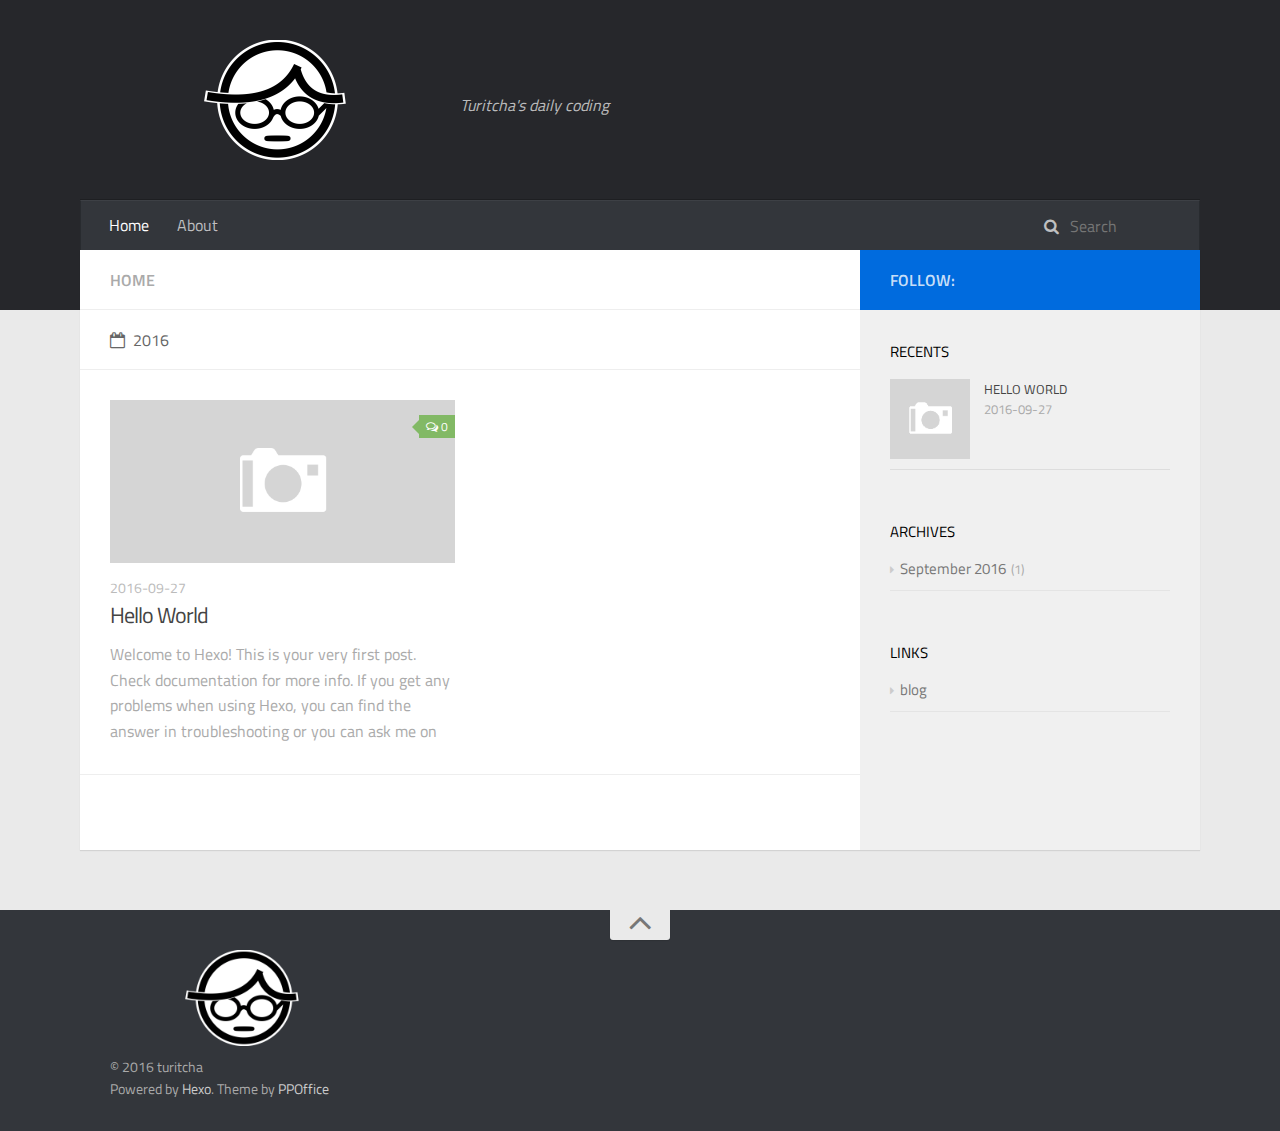
==== commit 22685df4: "Site updated: 2016-10-07 00:49:52" ====
--- a/index.html
+++ b/index.html
@@ -3,19 +3,17 @@
 <head>
     <meta charset="utf-8">
     
-    <title>Hexo</title>
+    <title>turitcha</title>
     <meta name="viewport" content="width=device-width, initial-scale=1, maximum-scale=1">
     
     <meta property="og:type" content="website">
-<meta property="og:title" content="Hexo">
-<meta property="og:url" content="http://yoursite.com/index.html">
-<meta property="og:site_name" content="Hexo">
+<meta property="og:title" content="turitcha">
+<meta property="og:url" content="http://turitcha.github.io/index.html">
+<meta property="og:site_name" content="turitcha">
 <meta name="twitter:card" content="summary">
-<meta name="twitter:title" content="Hexo">
-    
-
-    
-        <link rel="alternate" href="/" title="Hexo" type="application/atom+xml" />
+<meta name="twitter:title" content="turitcha">
+    
+
     
 
     
@@ -47,6 +45,10 @@
                         <a href="/" class="logo"></a>
                     </h1>
                     
+                        <h2 class="subtitle-wrap">
+                            <p class="subtitle">Turitcha&#39;s daily coding</p>
+                        </h2>
+                    
                 </div>
                 <div id="header-inner" class="nav-container">
                     <a id="main-nav-toggle" class="nav-icon fa fa-bars"></a>
@@ -54,13 +56,13 @@
                         <ul id="main-nav">
                             
                                 <li class="main-nav-list-item" >
-                                    <a class="main-nav-list-link" href="/">Inici</a>
+                                    <a class="main-nav-list-link" href="/">Home</a>
                                 </li>
                             
                                         
                                     
                                 <li class="main-nav-list-item" >
-                                    <a class="main-nav-list-link" href="/about/index.html">Quant a</a>
+                                    <a class="main-nav-list-link" href="/about/index.html">About</a>
                                 </li>
                             
                         </ul>
@@ -68,7 +70,7 @@
                             <div id="search-form-wrap">
 
     <form class="search-form">
-        <input type="text" class="ins-search-input search-form-input" placeholder="Cercar" />
+        <input type="text" class="ins-search-input search-form-input" placeholder="Search" />
         <button type="submit" class="search-form-submit"></button>
     </form>
     <div class="ins-search">
@@ -89,8 +91,8 @@
         TRANSLATION: {
             POSTS: 'Posts',
             PAGES: 'Pages',
-            CATEGORIES: 'categories',
-            TAGS: 'etiquetes',
+            CATEGORIES: 'Categories',
+            TAGS: 'Tags',
             UNTITLED: '(Untitled)',
         },
         ROOT_URL: '/',
@@ -116,7 +118,7 @@
                         <div class="main-body-header">
     <h1 class="header">
     
-    <em class="page-title-link" data-url="home">Inici</em>
+    <em class="page-title-link" data-url="home">Home</em>
     </h1>
 </div>
                         <div class="main-body-content">
@@ -139,7 +141,7 @@
         <article class="article article-summary">
     <div class="article-summary-inner">
         
-        <a href="/2016/09/29/hello-world/" class="thumbnail">
+        <a href="/2016/09/27/hello-world/" class="thumbnail">
     
     
         <span class="thumbnail-image thumbnail-none"></span>
@@ -149,7 +151,7 @@
 <span class="comment-counter">
     <i class="fa fa-comments-o"></i>
     
-        <span class="disqus-comment-count" data-disqus-identifier="" data-disqus-url="http://yoursite.com/2016/09/29/hello-world/">0</span>
+        <span class="disqus-comment-count" data-disqus-identifier="" data-disqus-url="http://turitcha.github.io/2016/09/27/hello-world/">0</span>
     
 </span>
 
@@ -161,12 +163,12 @@
             <p class="category">
             
             </p>
-            <p class="date"><time datetime="2016-09-28T15:39:16.000Z" itemprop="datePublished">2016-09-29</time></p>
+            <p class="date"><time datetime="2016-09-27T14:28:32.000Z" itemprop="datePublished">2016-09-27</time></p>
         </div>
         
     
         <h1 class="article-title" itemprop="name">
-        <a href="/2016/09/29/hello-world/">Hello World</a>
+        <a href="/2016/09/27/hello-world/">Hello World</a>
         </h1>
     
 
@@ -190,56 +192,8 @@
                     <aside id="sidebar">
     <a class="sidebar-toggle" title="Expand Sidebar"><i class="toggle icon"></i></a>
     <div class="sidebar-top">
-        <p>seguir:</p>
+        <p>follow:</p>
         <ul class="social-links">
-            
-                
-                <li>
-                    <a class="social-tooltip" title="twitter" href="/" target="_blank">
-                        <i class="icon fa fa-twitter"></i>
-                    </a>
-                </li>
-                
-            
-                
-                <li>
-                    <a class="social-tooltip" title="facebook" href="/" target="_blank">
-                        <i class="icon fa fa-facebook"></i>
-                    </a>
-                </li>
-                
-            
-                
-                <li>
-                    <a class="social-tooltip" title="google-plus" href="/" target="_blank">
-                        <i class="icon fa fa-google-plus"></i>
-                    </a>
-                </li>
-                
-            
-                
-                <li>
-                    <a class="social-tooltip" title="github" href="https://github.com/ppoffice/hexo-theme-hueman" target="_blank">
-                        <i class="icon fa fa-github"></i>
-                    </a>
-                </li>
-                
-            
-                
-                <li>
-                    <a class="social-tooltip" title="weibo" href="/" target="_blank">
-                        <i class="icon fa fa-weibo"></i>
-                    </a>
-                </li>
-                
-            
-                
-                <li>
-                    <a class="social-tooltip" title="rss" href="/" target="_blank">
-                        <i class="icon fa fa-rss"></i>
-                    </a>
-                </li>
-                
             
         </ul>
     </div>
@@ -256,7 +210,7 @@
                     <li>
                         
                         <div class="item-thumbnail">
-                            <a href="/2016/09/29/hello-world/" class="thumbnail">
+                            <a href="/2016/09/27/hello-world/" class="thumbnail">
     
     
         <span class="thumbnail-image thumbnail-none"></span>
@@ -268,8 +222,8 @@
                         
                         <div class="item-inner">
                             <p class="item-category"></p>
-                            <p class="item-title"><a href="/2016/09/29/hello-world/" class="title">Hello World</a></p>
-                            <p class="item-date"><time datetime="2016-09-28T15:39:16.000Z" itemprop="datePublished">2016-09-29</time></p>
+                            <p class="item-title"><a href="/2016/09/27/hello-world/" class="title">Hello World</a></p>
+                            <p class="item-date"><time datetime="2016-09-27T14:28:32.000Z" itemprop="datePublished">2016-09-27</time></p>
                         </div>
                     </li>
                 
@@ -283,7 +237,7 @@
             
                 
     <div class="widget-wrap widget-list">
-        <h3 class="widget-title">arxius</h3>
+        <h3 class="widget-title">archives</h3>
         <div class="widget">
             <ul class="archive-list"><li class="archive-list-item"><a class="archive-list-link" href="/archives/2016/09/">September 2016</a><span class="archive-list-count">1</span></li></ul>
         </div>
@@ -304,7 +258,7 @@
             <ul>
                 
                     <li>
-                        <a href="http://hexo.io">Hexo</a>
+                        <a href="http://turitcha.github.io">blog</a>
                     </li>
                 
             </ul>
@@ -327,7 +281,7 @@
                 <h1 class="logo-wrap">
                     <a href="/" class="logo"></a>
                 </h1>
-                <p>&copy; 2016 John Doe</p>
+                <p>&copy; 2016 turitcha</p>
                 <p>Powered by <a href="//hexo.io/" target="_blank">Hexo</a>. Theme by <a href="//github.com/ppoffice" target="_blank">PPOffice</a></p>
             </div>
         </div>
--- a/css/style.css
+++ b/css/style.css
@@ -266,14 +266,14 @@
 .logo {
   display: block;
   padding: 10px 0;
-  width: 165px;
-  height: 60px;
-  background-image: url("images/logo-header.png");
+  width: 330px;
+  height: 120px;
+  background-image: url("images/8.png");
   background-position: 0px 10px;
   background-repeat: no-repeat;
-  -webkit-background-size: 165px 60px;
-  -moz-background-size: 165px 60px;
-  background-size: 165px 60px;
+  -webkit-background-size: 330px 120px;
+  -moz-background-size: 330px 120px;
+  background-size: 330px 120px;
 }
 .main-body {
   margin-top: -60px;
@@ -286,8 +286,8 @@
   box-sizing: border-box;
   -webkit-box-shadow: rgba(0,0,0,0.098) 0px 1px 1px 0px;
   box-shadow: rgba(0,0,0,0.098) 0px 1px 1px 0px;
-  padding-left: 340px;
-  background: url("images/s-left.png") repeat-y left 0;
+  padding-right: 340px;
+  background: url("images/s-left.png") repeat-y right 0;
 }
 .main-body-inner:before,
 .main-body-inner:after {
@@ -298,7 +298,7 @@
   clear: both;
 }
 #main {
-  float: right;
+  float: left;
   width: 100%;
   -webkit-box-sizing: border-box;
   -moz-box-sizing: border-box;
@@ -370,7 +370,7 @@
 #header-title .subtitle {
   font-size: 16px;
   font-style: italic;
-  line-height: 70px;
+  line-height: 130px;
   color: rgba(255,255,255,0.7);
   text-shadow: 0 1px rgba(0,0,0,0.2);
 }
@@ -548,8 +548,8 @@
   display: none;
 }
 #sidebar {
-  float: left;
-  margin-left: -340px;
+  float: right;
+  margin-right: -340px;
   width: 340px;
 }
 #sidebar .sidebar-toggle {
@@ -1617,11 +1617,11 @@
   line-height: 22px;
 }
 #footer .logo {
-  width: 132px;
-  height: 48px;
-  -webkit-background-size: 132px 48px;
-  -moz-background-size: 132px 48px;
-  background-size: 132px 48px;
+  width: 264px;
+  height: 96px;
+  -webkit-background-size: 264px 96px;
+  -moz-background-size: 264px 96px;
+  background-size: 264px 96px;
 }
 i.icon {
   display: inline-block;
@@ -1880,12 +1880,12 @@
     margin-top: -50px;
   }
   .main-body-inner {
-    padding-left: 50px;
-    background-position: -290px 0 !important;
+    padding-right: 50px;
+    background-position: -340px 0 !important;
   }
   .main-body-inner #sidebar {
-    left: 0;
-    background: url("images/s-left.png") repeat-y left 0;
+    right: 0;
+    background: url("images/s-left.png") repeat-y right 0;
     margin: 0;
     height: 100%;
     position: absolute;
@@ -1922,7 +1922,7 @@
     font-family: fontawesome;
   }
   .main-body-inner #sidebar .sidebar-toggle .toggle:before {
-    content: '\f101';
+    content: '\f100';
   }
   .main-body-inner #sidebar .sidebar-top {
     padding: 10px 30px;
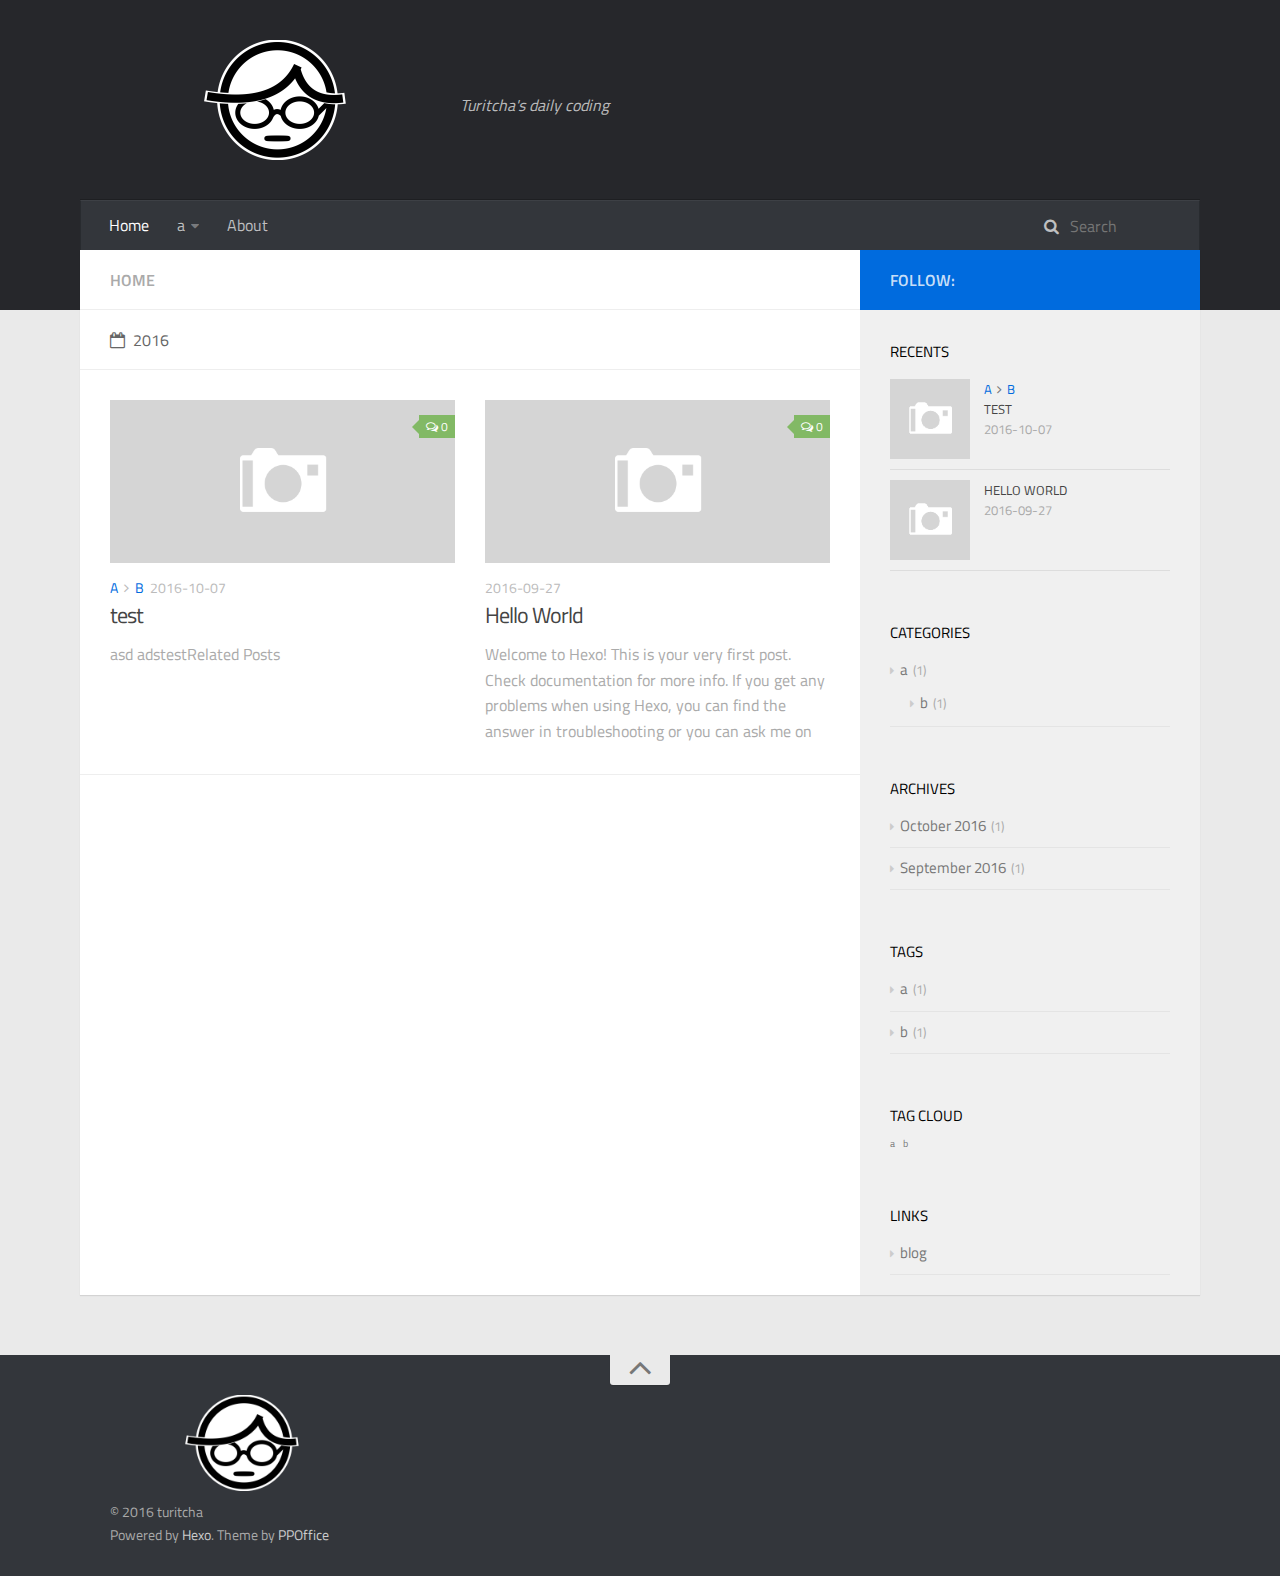
==== commit 0f1de997: "Site updated: 2016-10-07 01:13:14" ====
--- a/index.html
+++ b/index.html
@@ -59,7 +59,7 @@
                                     <a class="main-nav-list-link" href="/">Home</a>
                                 </li>
                             
-                                        
+                                        <ul class="main-nav-list"><li class="main-nav-list-item"><a class="main-nav-list-link" href="/categories/a/">a</a><ul class="main-nav-list-child"><li class="main-nav-list-item"><a class="main-nav-list-link" href="/categories/a/b/">b</a></li></ul></li></ul>
                                     
                                 <li class="main-nav-list-item" >
                                     <a class="main-nav-list-link" href="/about/index.html">About</a>
@@ -141,6 +141,52 @@
         <article class="article article-summary">
     <div class="article-summary-inner">
         
+        <a href="/2016/10/07/test/" class="thumbnail">
+    
+    
+        <span class="thumbnail-image thumbnail-none"></span>
+    
+    
+        
+<span class="comment-counter">
+    <i class="fa fa-comments-o"></i>
+    
+        <span class="disqus-comment-count" data-disqus-identifier="" data-disqus-url="http://turitcha.github.io/2016/10/07/test/">0</span>
+    
+</span>
+
+    
+</a>
+
+        
+        <div class="article-meta">
+            <p class="category">
+            <a class="article-category-link" href="/categories/a/">a</a><i class="icon fa fa-angle-right"></i><a class="article-category-link" href="/categories/a/b/">b</a>
+            </p>
+            <p class="date"><time datetime="2016-10-06T16:11:35.000Z" itemprop="datePublished">2016-10-07</time></p>
+        </div>
+        
+    
+        <h1 class="article-title" itemprop="name">
+        <a href="/2016/10/07/test/">test</a>
+        </h1>
+    
+
+        <p class="article-excerpt">
+            asd
+adstestRelated Posts
+        </p>
+    </div>
+</article>
+    
+
+    
+    
+    
+    
+        <article class="article article-summary">
+    <div class="article-summary-inner">
+        
         <a href="/2016/09/27/hello-world/" class="thumbnail">
     
     
@@ -206,6 +252,26 @@
         <h3 class="widget-title">recents</h3>
         <div class="widget">
             <ul id="recent-post" class="">
+                
+                    <li>
+                        
+                        <div class="item-thumbnail">
+                            <a href="/2016/10/07/test/" class="thumbnail">
+    
+    
+        <span class="thumbnail-image thumbnail-none"></span>
+    
+    
+</a>
+
+                        </div>
+                        
+                        <div class="item-inner">
+                            <p class="item-category"><a class="article-category-link" href="/categories/a/">a</a><i class="icon fa fa-angle-right"></i><a class="article-category-link" href="/categories/a/b/">b</a></p>
+                            <p class="item-title"><a href="/2016/10/07/test/" class="title">test</a></p>
+                            <p class="item-date"><time datetime="2016-10-06T16:11:35.000Z" itemprop="datePublished">2016-10-07</time></p>
+                        </div>
+                    </li>
                 
                     <li>
                         
@@ -233,22 +299,43 @@
 
             
                 
+    <div class="widget-wrap widget-list">
+        <h3 class="widget-title">categories</h3>
+        <div class="widget">
+            <ul class="category-list"><li class="category-list-item"><a class="category-list-link" href="/categories/a/">a</a><span class="category-list-count">1</span><ul class="category-list-child"><li class="category-list-item"><a class="category-list-link" href="/categories/a/b/">b</a><span class="category-list-count">1</span></li></ul></li></ul>
+        </div>
+    </div>
+
 
             
                 
     <div class="widget-wrap widget-list">
         <h3 class="widget-title">archives</h3>
         <div class="widget">
-            <ul class="archive-list"><li class="archive-list-item"><a class="archive-list-link" href="/archives/2016/09/">September 2016</a><span class="archive-list-count">1</span></li></ul>
-        </div>
-    </div>
-
-
-            
-                
-
-            
-                
+            <ul class="archive-list"><li class="archive-list-item"><a class="archive-list-link" href="/archives/2016/10/">October 2016</a><span class="archive-list-count">1</span></li><li class="archive-list-item"><a class="archive-list-link" href="/archives/2016/09/">September 2016</a><span class="archive-list-count">1</span></li></ul>
+        </div>
+    </div>
+
+
+            
+                
+    <div class="widget-wrap widget-list">
+        <h3 class="widget-title">tags</h3>
+        <div class="widget">
+            <ul class="tag-list"><li class="tag-list-item"><a class="tag-list-link" href="/tags/a/">a</a><span class="tag-list-count">1</span></li><li class="tag-list-item"><a class="tag-list-link" href="/tags/b/">b</a><span class="tag-list-count">1</span></li></ul>
+        </div>
+    </div>
+
+
+            
+                
+    <div class="widget-wrap widget-float">
+        <h3 class="widget-title">tag cloud</h3>
+        <div class="widget tagcloud">
+            <a href="/tags/a/" style="font-size: 10px;">a</a> <a href="/tags/b/" style="font-size: 10px;">b</a>
+        </div>
+    </div>
+
 
             
                 
